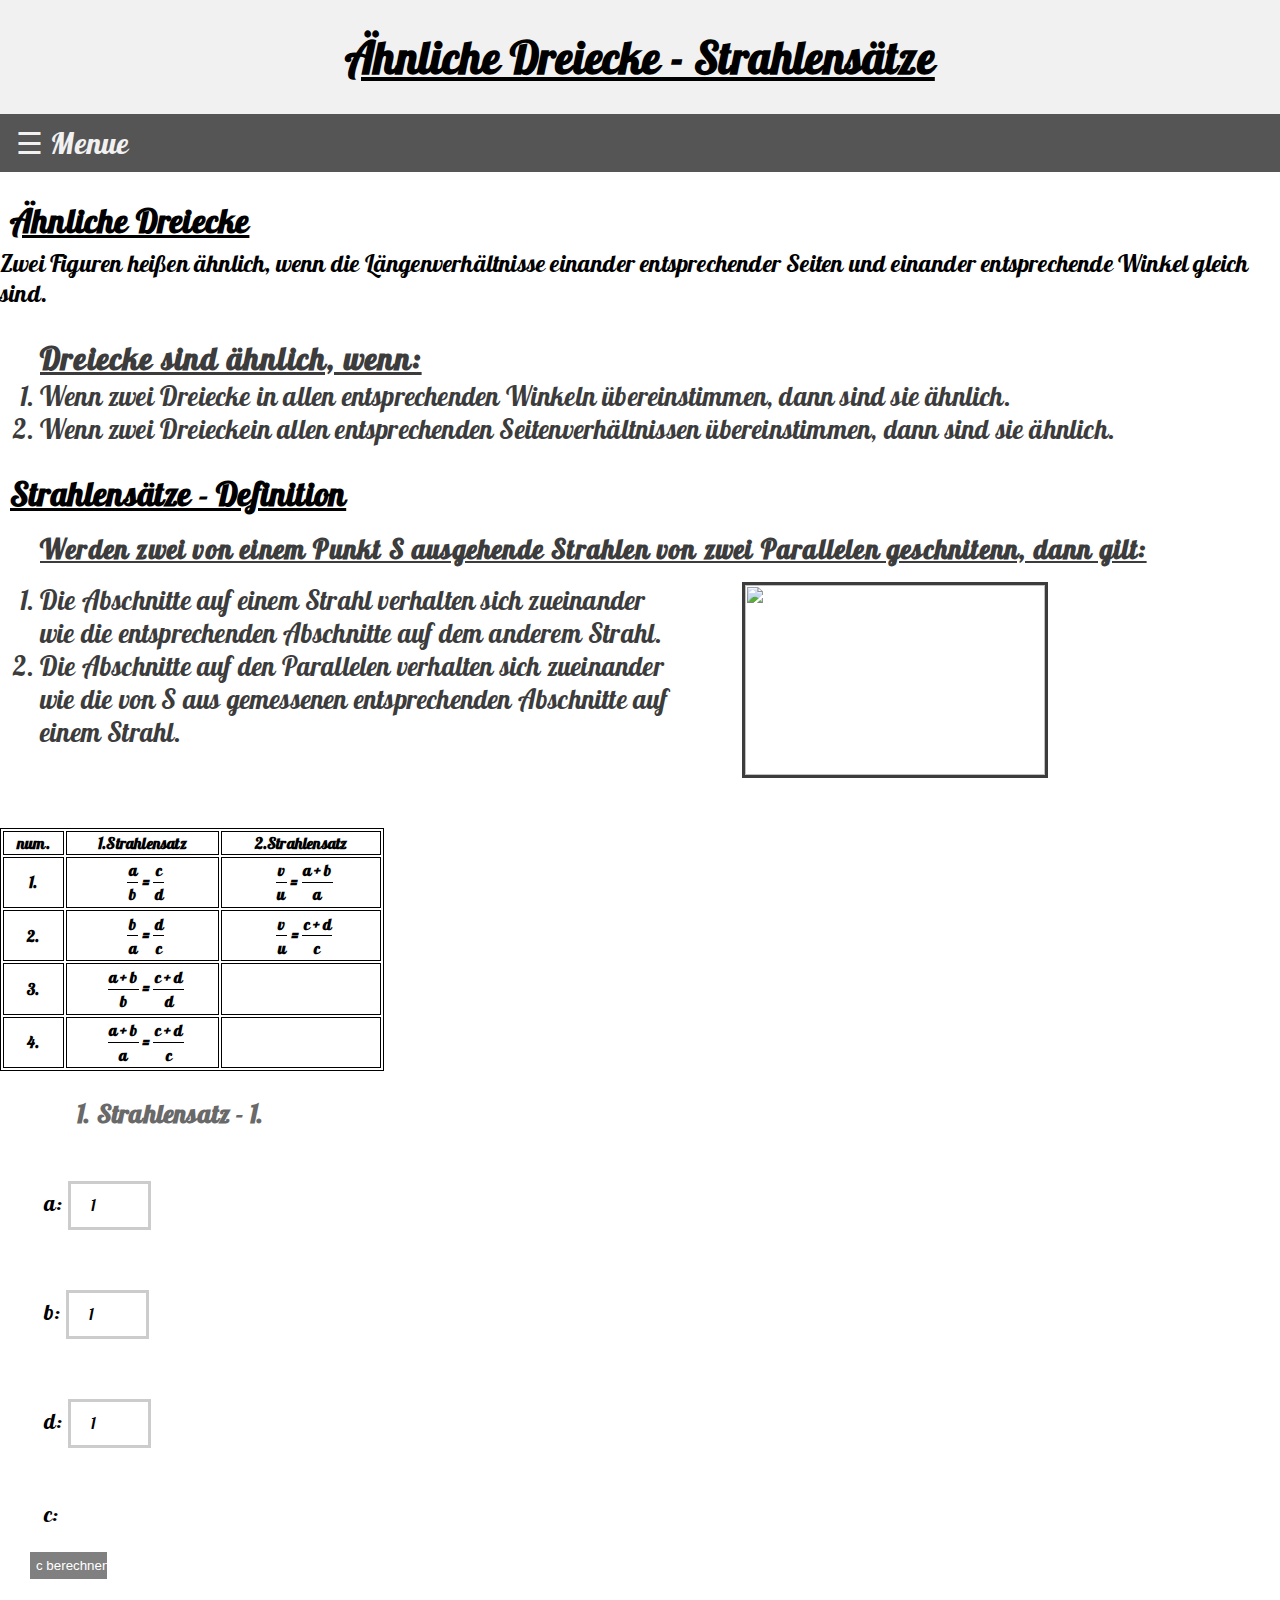
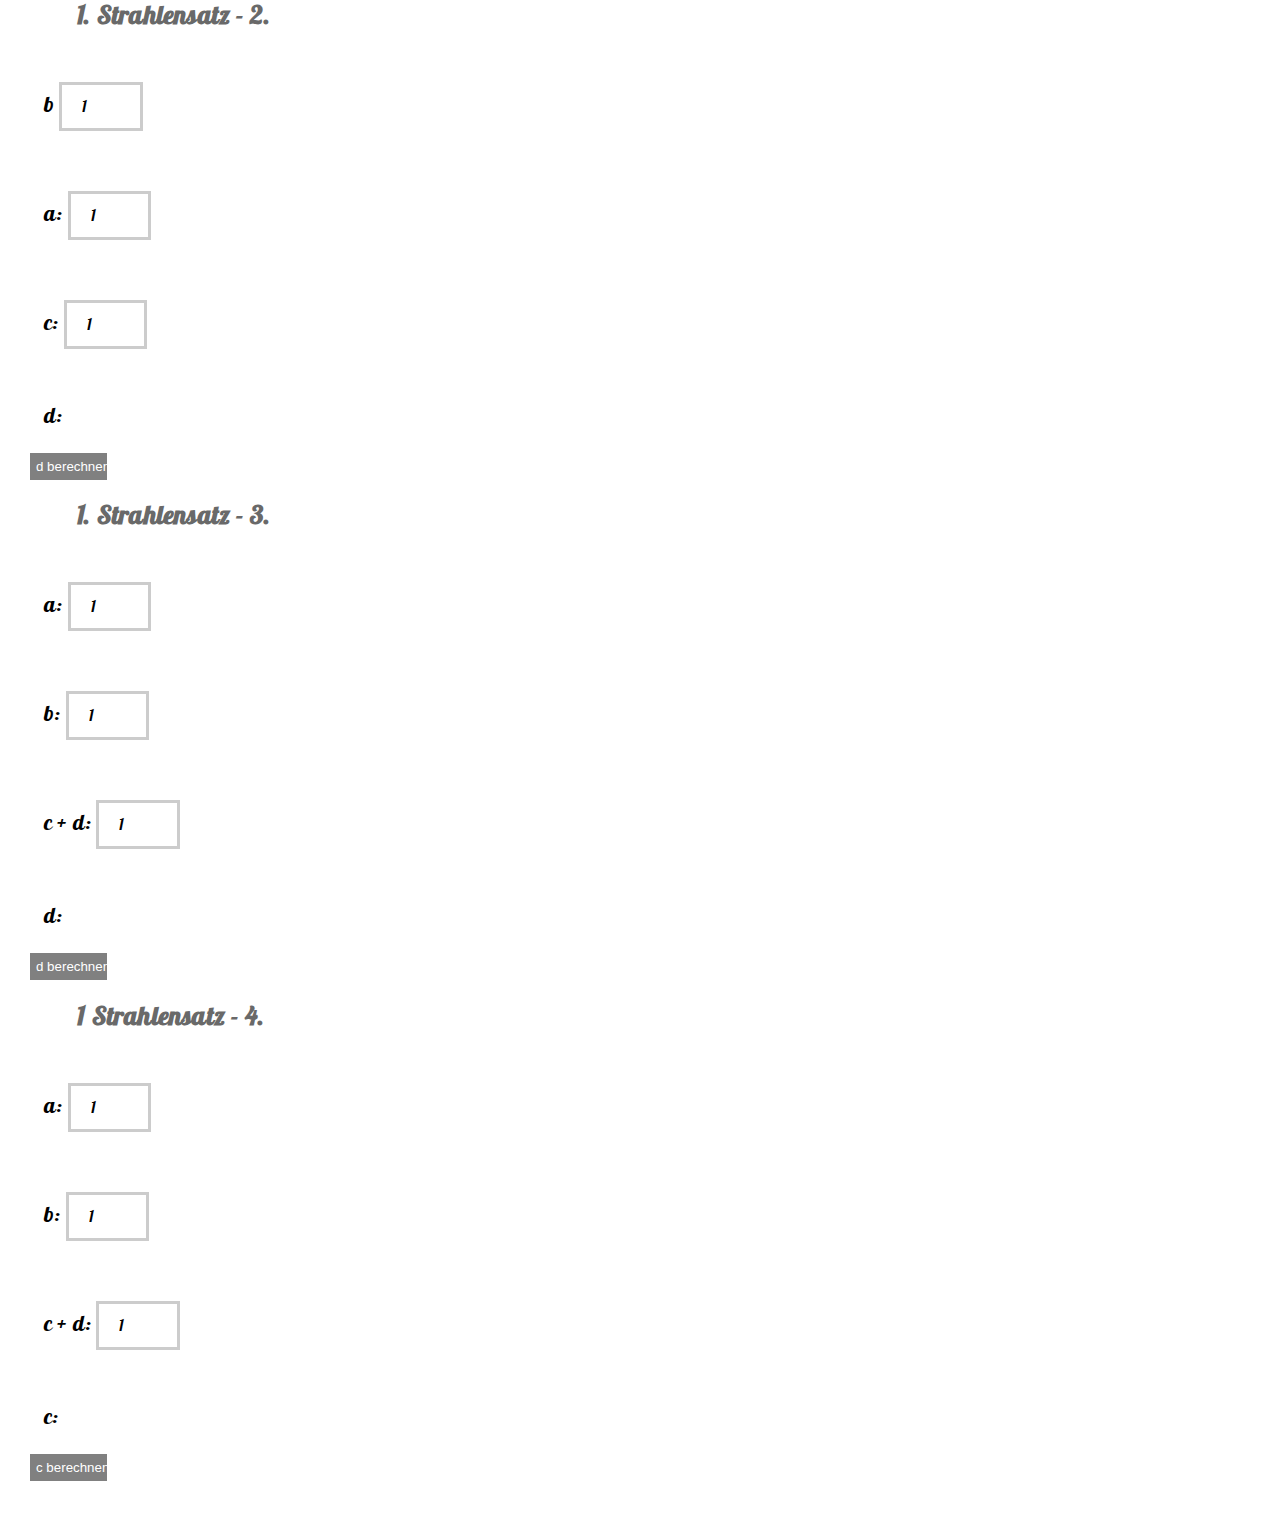
==== anlichefiguren.html @ d677d521 "Update anlichefiguren.html" ====
<html>

<head>
  <meta charset="utf-8">
  <meta name="viewport" content="width=device-width, initial-scale=1.0">

  <link href='https://fonts.googleapis.com/css?family=Lobster' rel='stylesheet'>
  <title>Ähnliche Figuren - Strahlensätze </title>
  <link rel="shortcut icon" href="fileadmin/templates/gfx/favicon.ico" type="image/x-icon" />
  <link rel="stylesheet" type="text/css" href="headings.css">
  <link rel="apple-touch-icon" sizes="57x57" href="https://image.ibb.co/etaiUc/apple_icon_57x57.png">
  <link rel="apple-touch-icon" sizes="60x60" href="https://image.ibb.co/ePDsNx/apple_icon_60x60.png">
  <link rel="apple-touch-icon" sizes="72x72" href="https://image.ibb.co/gWgq9c/android_icon_72x72.png">
  <link rel="apple-touch-icon" sizes="76x76" href="https://image.ibb.co/jRviUc/apple_icon_76x76.png">
  <link rel="apple-touch-icon" sizes="114x114" href="apple-icon-https://image.ibb.co/ndrOUc/apple_icon_114x114.png">
  <link rel="apple-touch-icon" sizes="120x120" href="https://image.ibb.co/mWviUc/apple_icon_120x120.png">
  <link rel="apple-touch-icon" sizes="144x144" href="https://image.ibb.co/bWNV9c/android_icon_144x144.png">
  <link rel="apple-touch-icon" sizes="152x152" href="https://image.ibb.co/jDogFH/apple_icon_152x152.png">
  <link rel="apple-touch-icon" sizes="180x180" href="https://image.ibb.co/cQhaaH/apple_icon_180x180.png">
  <link rel="icon" type="image/png" sizes="192x192"  href="https://image.ibb.co/kmyRhx/android_icon_192x192.png">
  <link rel="icon" type="image/png" sizes="32x32" href="https://image.ibb.co/mRNaaH/favicon_32x32.png">
  <link rel="icon" type="image/png" sizes="96x96" href="https://image.ibb.co/hnygFH/android_icon_96x96.png">
  <link rel="icon" type="image/png" sizes="16x16" href="https://image.ibb.co/nLb1FH/favicon_16x16.png">
  <link rel="manifest" href="/manifest.json">
  <meta name="msapplication-TileColor" content="#ffffff">
  <meta name="msapplication-TileImage" content="/ms-icon-144x144.png">
  <meta name="theme-color" content="#ffffff">
</head>

<body>
    <div class="top-container">
        <h1 class="underline">Ähnliche Dreiecke - Strahlensätze</h1>
    </div>
    <div id="mySidenav" class="sidenav">
        <a href="javascript:void(0)" class="closebtn" onclick="closeNav()">&times;</a>
        <a href="index.html">Hauptseite</a>
        <a href="anlichefiguren.html">Strahlensätze</a>
        <a href="satzdespythagoras.html">Der Satz des Pythagoras</a>
        <a href="wachstumsvorgang.html">Wachstumsvorgänge</a>
    </div>
    <div  class="header" id="myHeader">
        <span style="font-size:30px;cursor:pointer" onclick="openNav()">&#9776; Menue</span>
    </div>
  <h2 id="zweitens" tabindex="-1" class="underline">Ähnliche Dreiecke</h2>
  <p>
    Zwei Figuren heißen ähnlich, wenn die Längenverhältnisse einander entsprechender Seiten und einander entsprechende Winkel gleich sind.</br>
    <ol>
      <h3 class="nomargin">Dreiecke sind ähnlich, wenn:</h3>
      <li> Wenn zwei Dreiecke in allen entsprechenden Winkeln übereinstimmen, dann sind sie ähnlich.</li>
      <li> Wenn zwei Dreieckein allen entsprechenden Seitenverhältnissen übereinstimmen, dann sind sie ähnlich.</li>
    </ol>

    <h2 id="drittens" tabindex="-1" class="underline">Strahlensätze - Definition</h2>
  </p>
  <p>
    <ol>
      <h4 class="nomarginh4">Werden zwei von einem Punkt S ausgehende Strahlen von zwei Parallelen geschnitenn, dann gilt:</h4>
      <li>Die Abschnitte auf einem Strahl verhalten sich zueinander</br> wie die entsprechenden Abschnitte auf dem anderem Strahl.<img class="position" src=https://s3-eu-west-1.amazonaws.com/images.sofatutor.com/content_topics/1129/strahlensatzfigur.jpg /></li>
<li>Die Abschnitte auf den Parallelen verhalten sich zueinander </br>wie die von S aus gemessenen entsprechenden Abschnitte auf </br>einem Strahl.</li>
    </ol>
  </p>
  </br>
  <p>
  <table width = 30%>
    <tr>
      <th>num.</th>
      <th>1.Strahlensatz</th>
      <th>2.Strahlensatz</th>
    </tr>
    <tr>
      <th>1.</th>
      <th>&nbsp 
        <div class="frac">
          <span>a</span>
          <span class="symbol">/</span>
          <span class="bottom">b</span>
        </div>
        =
        <div class="frac">
          <span>c</span>
          <span class="symbol">/</span>
          <span class="bottom">d</span>
        </div>
        </th>
        <th>&nbsp 
          <div class="frac">
            <span>v</span>
            <span class="symbol">/</span>
            <span class="bottom">u</span>
          </div>
          =
          <div class="frac">
            <span>a + b</span>
            <span class="symbol">/</span>
            <span class="bottom">a</span>
          </div>   
        </th>
    </tr>
    <tr>
      <th>2.</th>
      <th>&nbsp
        <div class="frac">
            <span>b</span>
            <span class="symbol">/</span>
            <span class="bottom">a</span>
          </div>
          =
          <div class="frac">
            <span>d</span>
            <span class="symbol">/</span>
            <span class="bottom">c</span>
          </div>
      </th>
      <th>&nbsp 
          <div class="frac">
            <span>v</span>
            <span class="symbol">/</span>
            <span class="bottom">u</span>
          </div>
          =
          <div class="frac">
            <span>c + d</span>
            <span class="symbol">/</span>
            <span class="bottom">c</span>
          </div>   
      </th>
    </tr>
    <tr>
      <th>3.</th>
      <th>&nbsp
        <div class="frac">
            <span>a + b</span>
            <span class="symbol">/</span>
            <span class="bottom">b</span>
          </div>
          =
          <div class="frac">
            <span>c + d</span>
            <span class="symbol">/</span>
            <span class="bottom">d</span>
          </div>
      </th>
      <td>
      </td>
    </tr>
    <tr>
      <th>4.</th>
      <th>&nbsp
        <div class="frac">
            <span>a + b</span>
            <span class="symbol">/</span>
            <span class="bottom">a</span>
          </div>
          =
          <div class="frac">
            <span>c + d</span>
            <span class="symbol">/</span>
            <span class="bottom">c</span>
          </div>
      </th>
      <td>
      </td>
    </tr>
  </table>
</p>

  <h3 id="viertens" tabindex="-1"> </h3>
  <form>
    <h3> 1. Strahlensatz - 1. </h3>
    <label for="a">a:
				<input id="a" type="number" min="0" max="1000" step="1" value="1">
			</label>
    <label for="b">b: 
				<input id="b" type="number" min="0" max="1000" step="1" value="1">
			</label>
    <label for="d">d: 
				<input id="d" type="number" min="0" max="1000" step="1" value="1">
			</label>
    <label>c:
				<output id="c"></output>
			</label>
    <input type="button" value= "c berechnen" id="berechnen">
  </form>
  <h3> 1. Strahlensatz - 2. </h3>
  <form>
    <label for="bb">b
				<input id="bb" type="number" min="0" max="1000" step="1" value="1">
			</label>
    <label for="aa">a: 
				<input id="aa" type="number" min="0" max="1000" step="1" value="1">
			</label>
    <label for="cc">c: 
				<input id="cc" type="number" min="0" max="1000" step="1" value="1">
			</label>
    <label>d:
				<output id="dd"></output>
			</label>
    <input type="button" value= "d berechnen" id="berechnenn">
  </form>
  <h3> 1. Strahlensatz - 3.</h3>
  <form>
    <label for="aaa">a: 
				<input id="aaa" type="number" min="0" max="1000" step="1" value="1">
			</label>
    <label for="bbb">b: 
				<input id="bbb" type="number" min="0" max="1000" step="1" value="1">
			</label>
    <label for="ddd">c + d: 
				<input id="ddd" type="number" min="0" max="1000" step="1" value="1">
			</label>
    <label>d:
				<output id="ccc"></output>
			</label>
    <input type="button" value= "d berechnen" id="berechnennn">
  </form>
  <h3> 1 Strahlensatz - 4.</h3>
  <form>
    <label for="aaaa">a: 
				<input id="aaaa" type="number" min="0" max="1000" step="1" value="1">
			</label>
    <label for="bbbb">b: 
				<input id="bbbb" type="number" min="0" max="1000" step="1" value="1">
			</label>
    <label for="dddd">c + d: 
				<input id="dddd" type="number" min="0" max="1000" step="1" value="1">
			</label>
    <label>c:
				<output id="cccc"></output>
			</label>
    <input type="button" value= "c berechnen" id="berechnennnn" class="marginbottomm">
  </form>

  <script type='text/javascript' src="af.js"></script>
</body>

</html>
---- headings.css ----
h1 {
  text-align: center;
}
h2 {
  padding-left: 10px;
  margin-bottom: -0.5em;
}
h3 {
  padding-left: 3em;
  color: DimGray;
}
h4 {
  padding-left: 6em;
  color: Gray;
}
body {
  background: url("http://kb4images.com/images/polygon-wallpaper/36628320-polygon-wallpaper.jpg");
  -webkit-background-size: cover;
  -moz-background-size: cover;
  -o-background-size: cover;
  background-size: cover;
  margin-left: 0.8em;
  font-family: "Lobster";
  font-size: 22px;
  letter-spacing: 0.2px;
  margin: 0;
}

a:link {
  text-decoration: none;
}

a:visited {
  text-decoration: none;
}

a:hover {
  text-decoration: underline;
  color: Gray;
}

a:active {
  text-decoration: underline;
}
.crop {
  width: 130px;
  height: 30px;
  overflow: hidden;
}

.crop img {
  width: 120px;
  height: 55px;
  margin: 0px 0 0 -7px;
}

.croppp img {
  width: 150px;
  height: 80px;
  margin: 0px 0 0 0px;
}
.cropppp img {
  width: 200px;
  height: 80px;
  margin: 0px 0 0 0px;
}
.croppppp img {
  width: 300px;
  height: 80px;
  margin: 0px 0 0 0px;
}
.cropppppp img {
  width: 180px;
  height: 80px;
  margin: 0px 0 0 0px;
}
.cropp {
  width: 130px;
  height: 30px;
  overflow: hidden;
}

.cropp img {
  width: 130px;
  height: 60px;
  margin: -30px 0 0 -7px;
}
label,
button {
  display: block;
  margin: 2em;
}

input {
  width: 3.5em;
}
table,
td,
th {
  border: 1px solid black;
}
.centered {
  position: absolute;
  top: 50%;
  left: 5%;
  transform: translate(-50%, -50%);
}
.container {
  position: relative;
  text-align: center;
  color: black;
}
p {
  font-size: 1.1em;
}
ol {
  color: rgb(60, 60, 60);
  font-size: 1.2em;
}
.nomargin {
  margin-left: -3em;
  margin-bottom: 0.05em;
  letter-spacing: 1.2px;
  color: rgb(60, 60, 60);
  text-decoration: underline rgb(60, 60, 60);
}
.nomarginh4 {
  margin-left: -6em;
  margin-bottom: 0.7em;
  letter-spacing: 1.2px;
  color: rgb(60, 60, 60);
  text-decoration: underline rgb(60, 60, 60);
}
.underline {
  text-decoration: underline;
}
label {
  margin-left: 2em;
}
.position {
  position: absolute;
  margin-left: 80px;
  margin-top: -35px;
  width: 300px;
  height: 190px;
  border: 3px solid;
}
.frac { display: inline-block;
    position: relative;
    vertical-align: middle;
    letter-spacing: 0.001em;
    text-align: center;
}
.frac > span {
    display: block;
    padding: 0.1em;
}
.frac span.bottom {
    border-top: thin solid black;
}
.frac span.symbol {
    display: none;
} 
center{
  position: centered;
}
input[type=button], input[type=submit], input[type=reset] {
	background-color: Gray;
    border: none;
    color: white;
    text-decoration: none;
    cursor: pointer;
    width: 6%;
    height: 3%;
    margin: -20px 30px;
}
.marginbottomm{
    margin-bottom: 10px!important;
}
input[type=number] {
    width: 7%;
    padding: 12px 20px;
    margin: 8px 0;
    box-sizing: border-box;
    border: 3px solid #ccc;
    -webkit-transition: 0.5s;
    transition: 0.5s;
    outline: none;
    font-family: lobster;
    font-size: 15px;
}

input[type=number]:focus {
    border: 3px solid #555;
}

.top-container {
  background-color: #f1f1f1;
  padding: 0.1px;
  text-align: center;
  height: auto;
}

.header {
  padding: 10px 16px;
  background: #555;
  color: #f1f1f1;
}

.content {
  padding: 16px;
}

.sticky {
  position: fixed;
  top: 0;
  width: 100%;
}

.sticky + .content {
  padding-top: 102px;
}
.sidenav {
    height: 100%;
    width: 0;
    position: fixed;
    z-index: 2;
    top: 0;
    left: 0;
    background-color: #111;
    overflow-x: hidden;
    transition: 0.5s;
    padding-top: 60px;
    position: fixed;
    top: 0;
}

.sidenav a {
    padding: 8px 8px 8px 32px;
    text-decoration: none;
    font-size: 25px;
    color: #818181;
    display: block;
    transition: 0.3s;
    z-index: 2;
}

.sidenav a:hover {
    color: #f1f1f1;
}

.sidenav .closebtn {
    position: absolute;
    top: 0;
    right: 25px;
    font-size: 36px;
    margin-left: 50px;

}
@media screen and (max-width:1080px) {
  input[type=number] {
    width: 20%;
    padding: 12px 20px;
    margin: 8px 0;
    box-sizing: border-box;
    border: 3px solid #ccc;
    -webkit-transition: 0.5s;
    transition: 0.5s;
    outline: none;
    font-family: lobster;
    font-size: 15px;
    }
    input[type=number]:focus {
    border: 3px solid #555;
    }
    input[type=button], input[type=submit], input[type=reset] {
	background-color: Gray;
    border: none;
    color: white;
    text-decoration: none;
    cursor: pointer;
    width: 18%;
    height: 6%;
    margin: 20px 30px;
}
    .marginbottomm{
        margin-bottom: 10px!important;
    }
    body {
      background: url("http://kb4images.com/images/polygon-wallpaper/36628320-polygon-wallpaper.jpg");
      -webkit-background-size: cover;
      -moz-background-size: cover;
      -o-background-size: cover;
      background-size: cover;
      margin-left: 0.8em;
      font-family: "Lobster";
      font-size: 16px;
      letter-spacing: 0.2px;
    }
    table{
        margin-right: 10px;
    }
    .position {
      position: absolute;
      margin-top: 70px;
      margin-left: -60px;
      width: 250px;
      height: 140px;
      border: 3px solid;
    }
}
@media screen and (max-width:720px) {
  input[type=number] {
    width: 30%;
    padding: 12px 20px;
    margin: 8px 0;
    box-sizing: border-box;
    border: 3px solid #ccc;
    -webkit-transition: 0.5s;
    transition: 0.5s;
    outline: none;
    font-family: lobster;
    font-size: 15px;
    }
    input[type=number]:focus {
    border: 3px solid #555;
    }
    input[type=button], input[type=submit], input[type=reset] {
	background-color: Gray;
    border: none;
    color: white;
    text-decoration: none;
    cursor: pointer;
    width: 24%;
    height: 6%;
    margin: 20px 30px;
}
    .marginbottomm{
        margin-bottom: 10px!important;
    }
    body {
      background: url("http://kb4images.com/images/polygon-wallpaper/36628320-polygon-wallpaper.jpg");
      -webkit-background-size: cover;
      -moz-background-size: cover;
      -o-background-size: cover;
      background-size: cover;
      margin-left: 0.8em;
      font-family: "Lobster";
      font-size: 16px;
      letter-spacing: 0.2px;
    }
    table{
        margin-right: 10px;
    }
    .position {
      position: absolute;
      margin-top: 80px;
      margin-right: 150px;
      width: 230px;
      height: 130px;
      border: 3px solid;
    }
}
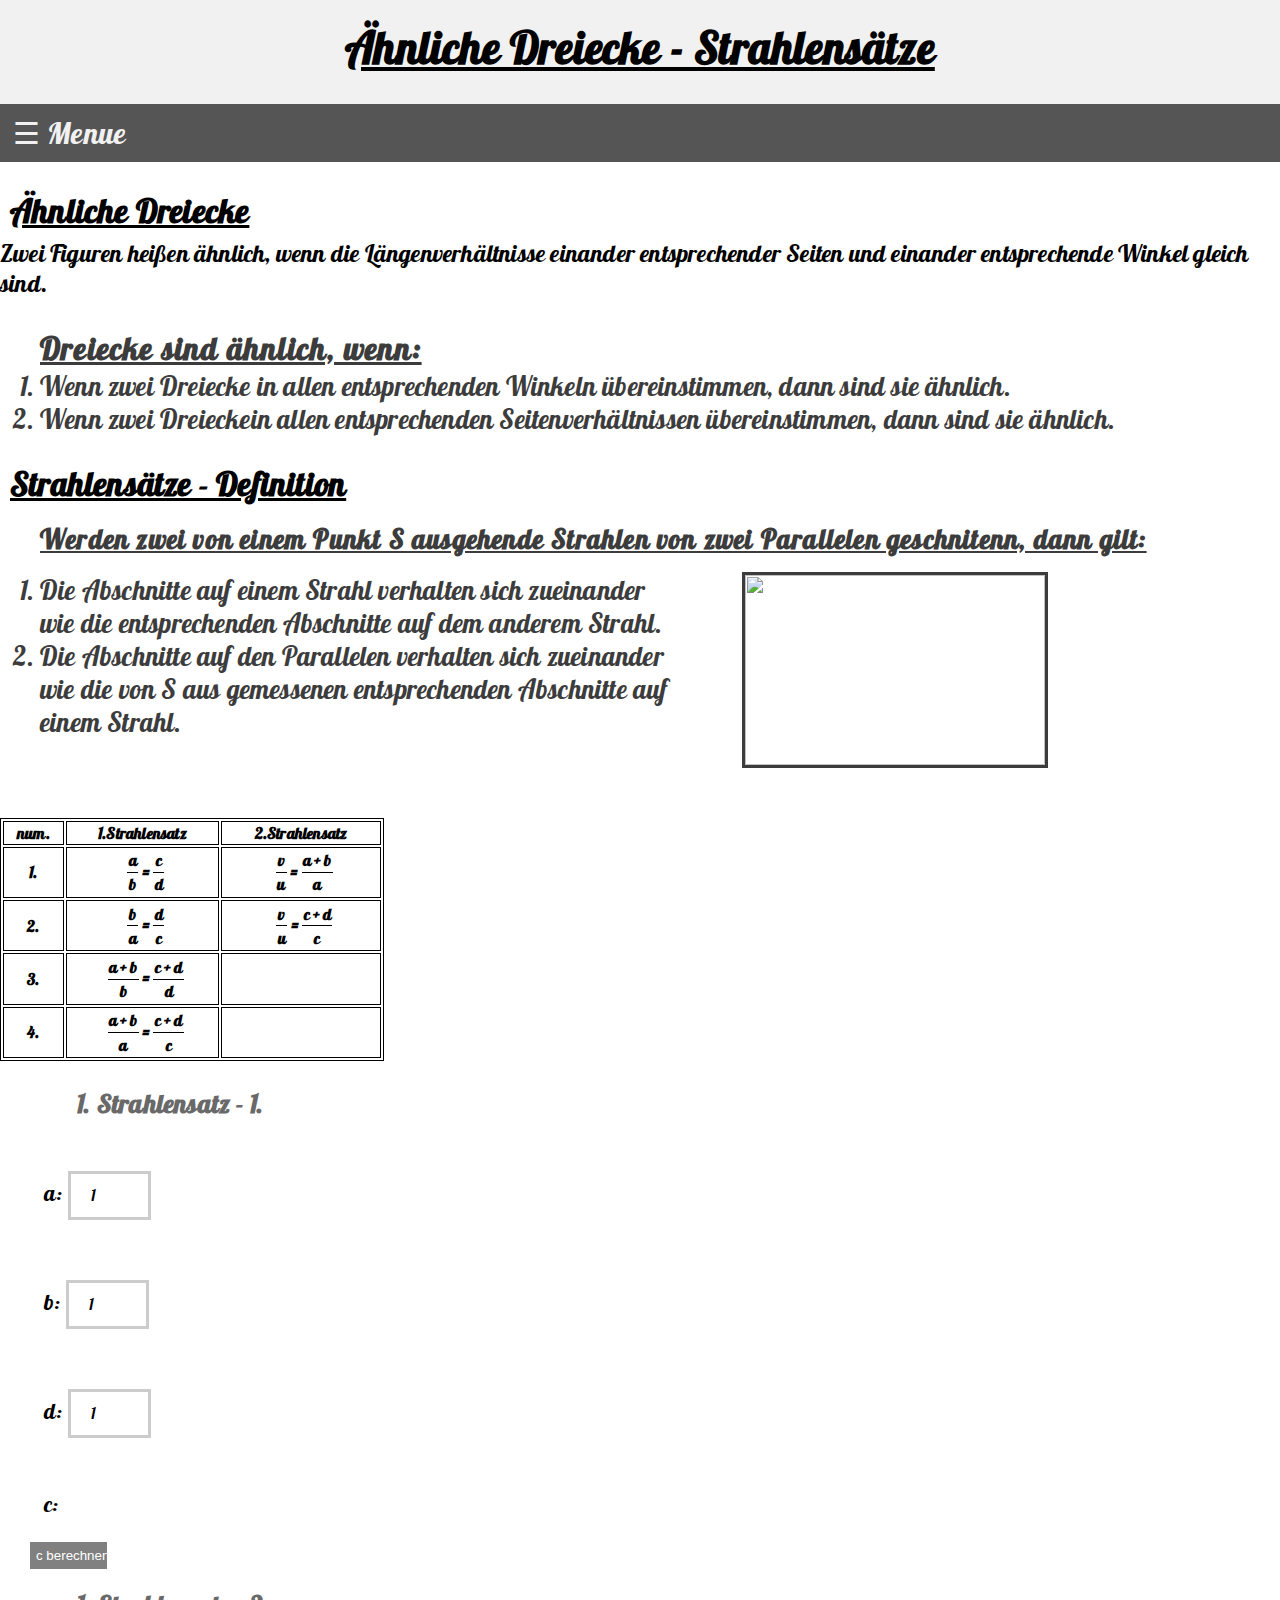
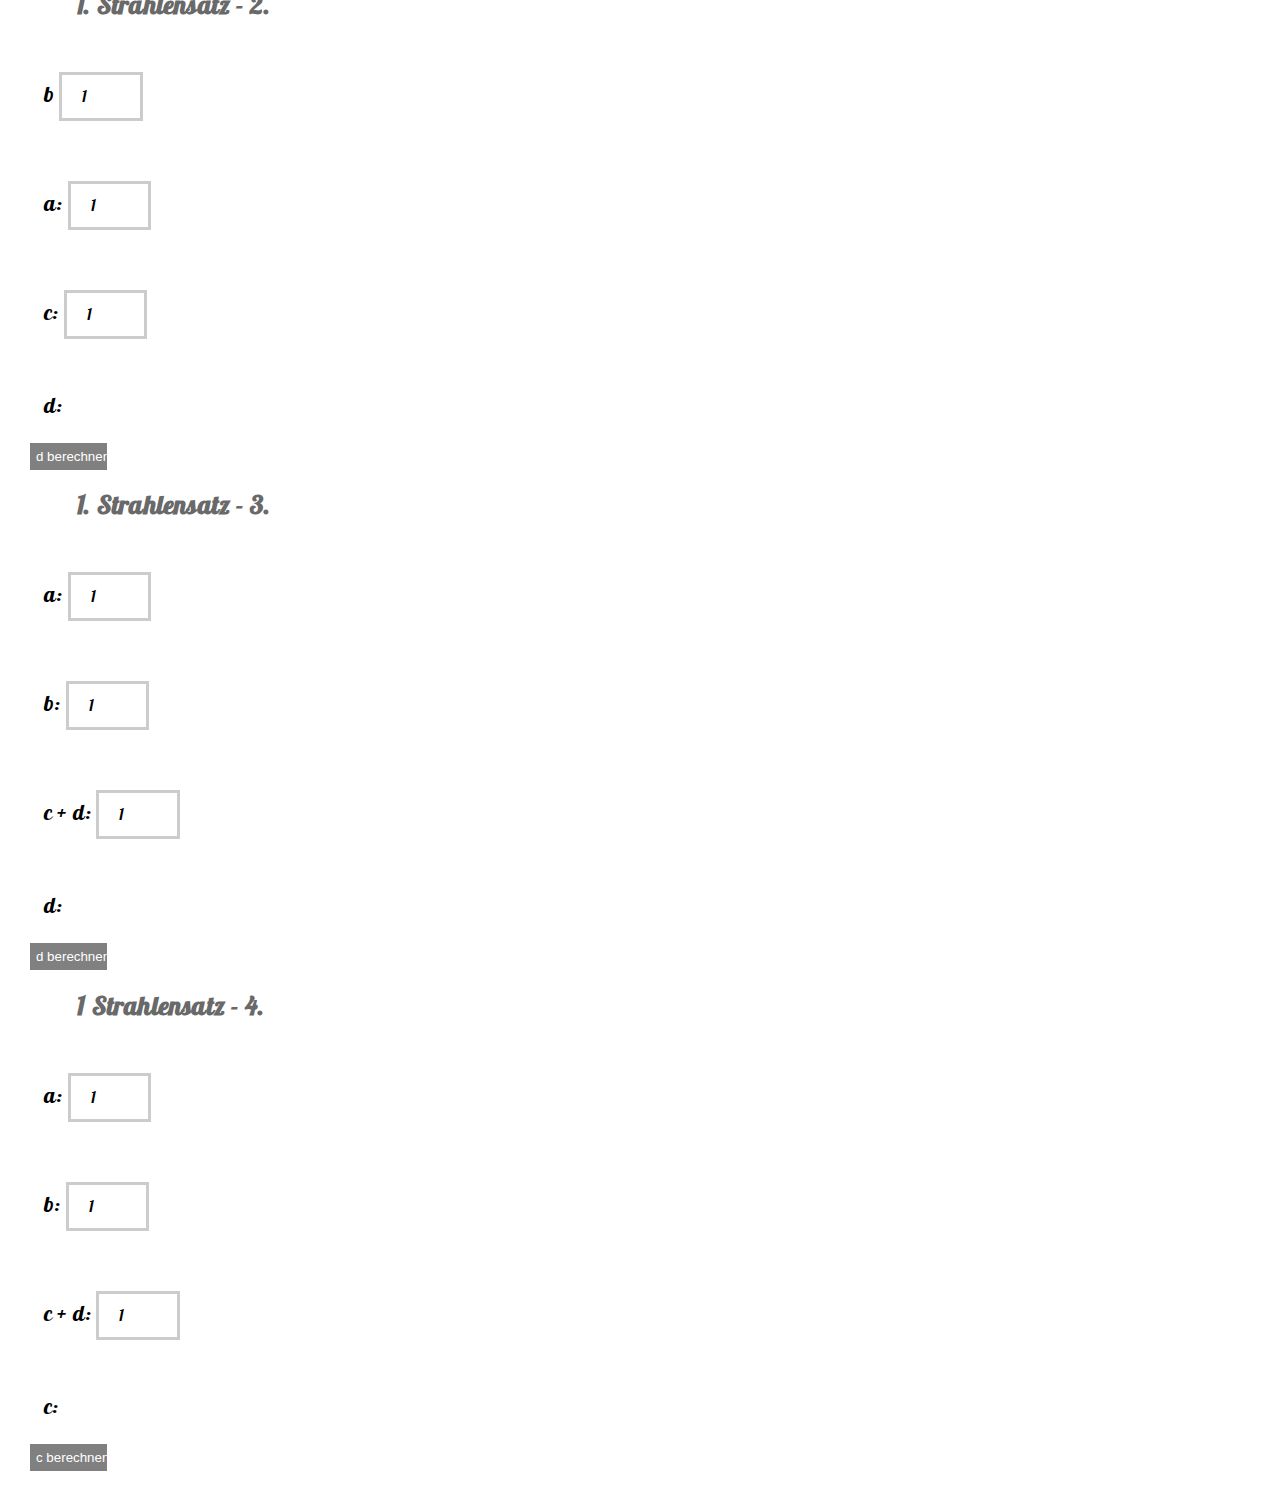
==== commit 669c2908: "Update anlichefiguren.html" ====
--- a/anlichefiguren.html
+++ b/anlichefiguren.html
@@ -39,7 +39,7 @@
         <a href="wachstumsvorgang.html">Wachstumsvorgänge</a>
     </div>
     <div  class="header" id="myHeader">
-        <span style="font-size:30px;cursor:pointer" onclick="openNav()">&#9776; Menue</span>
+        <span style="font-size:30px;cursor:pointer" onclick="openNav()">&nbsp &#9776; Menue</span>
     </div>
   <h2 id="zweitens" tabindex="-1" class="underline">Ähnliche Dreiecke</h2>
   <p>
--- a/headings.css
+++ b/headings.css
@@ -150,6 +150,7 @@
     vertical-align: middle;
     letter-spacing: 0.001em;
     text-align: center;
+    z-index:-1;
 }
 .frac > span {
     display: block;
@@ -199,12 +200,17 @@
   padding: 0.1px;
   text-align: center;
   height: auto;
+  margin-left: -0.8em;
+  margin-top: -10px;
+  margin-right: -0.8em;  
 }
 
 .header {
   padding: 10px 16px;
   background: #555;
   color: #f1f1f1;
+  margin-left: -0.8em;
+  margin-right: -0.8em;    
 }
 
 .content {
@@ -302,10 +308,10 @@
     }
     .position {
       position: absolute;
-      margin-top: 70px;
-      margin-left: -60px;
-      width: 250px;
-      height: 140px;
+      margin-top: 100px;
+      margin-left: -10px;
+      width: 150px;
+      height: 80px;
       border: 3px solid;
     }
 }
@@ -360,4 +366,4 @@
       height: 130px;
       border: 3px solid;
     }
-}+}
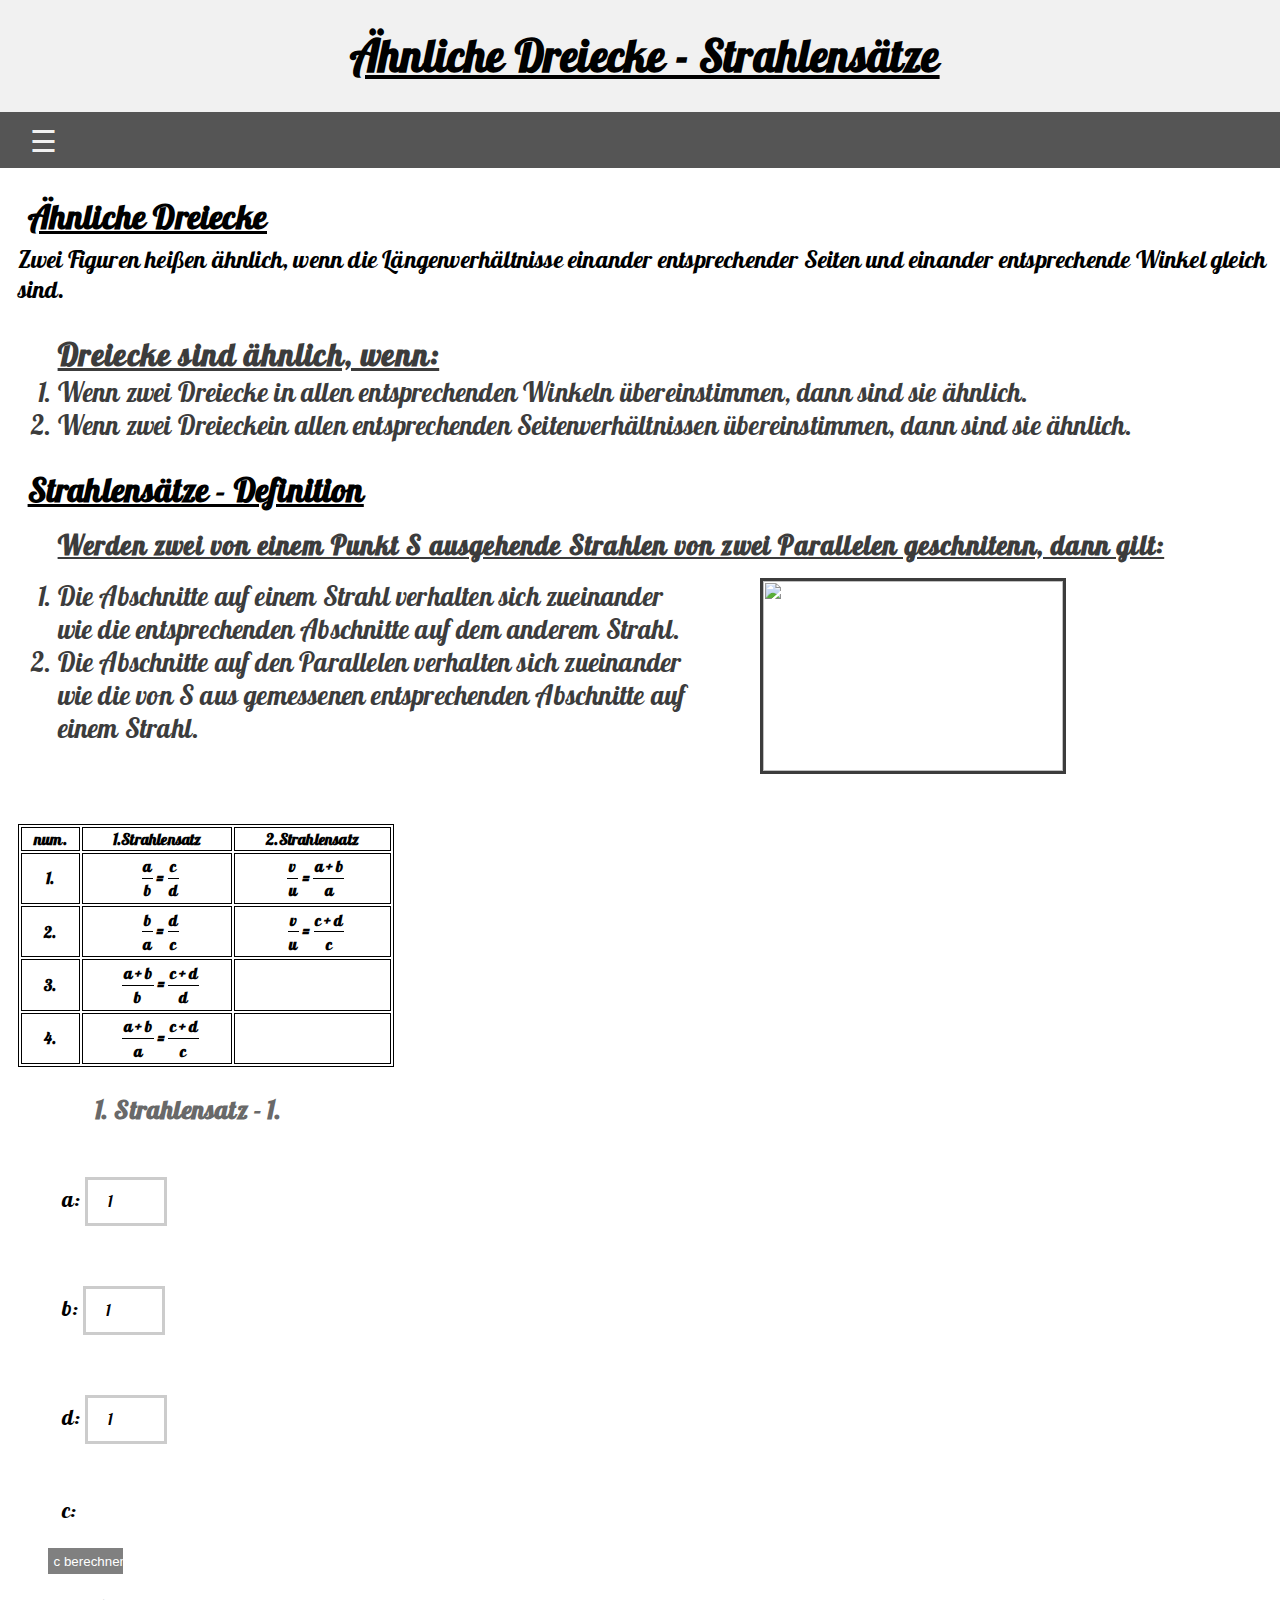
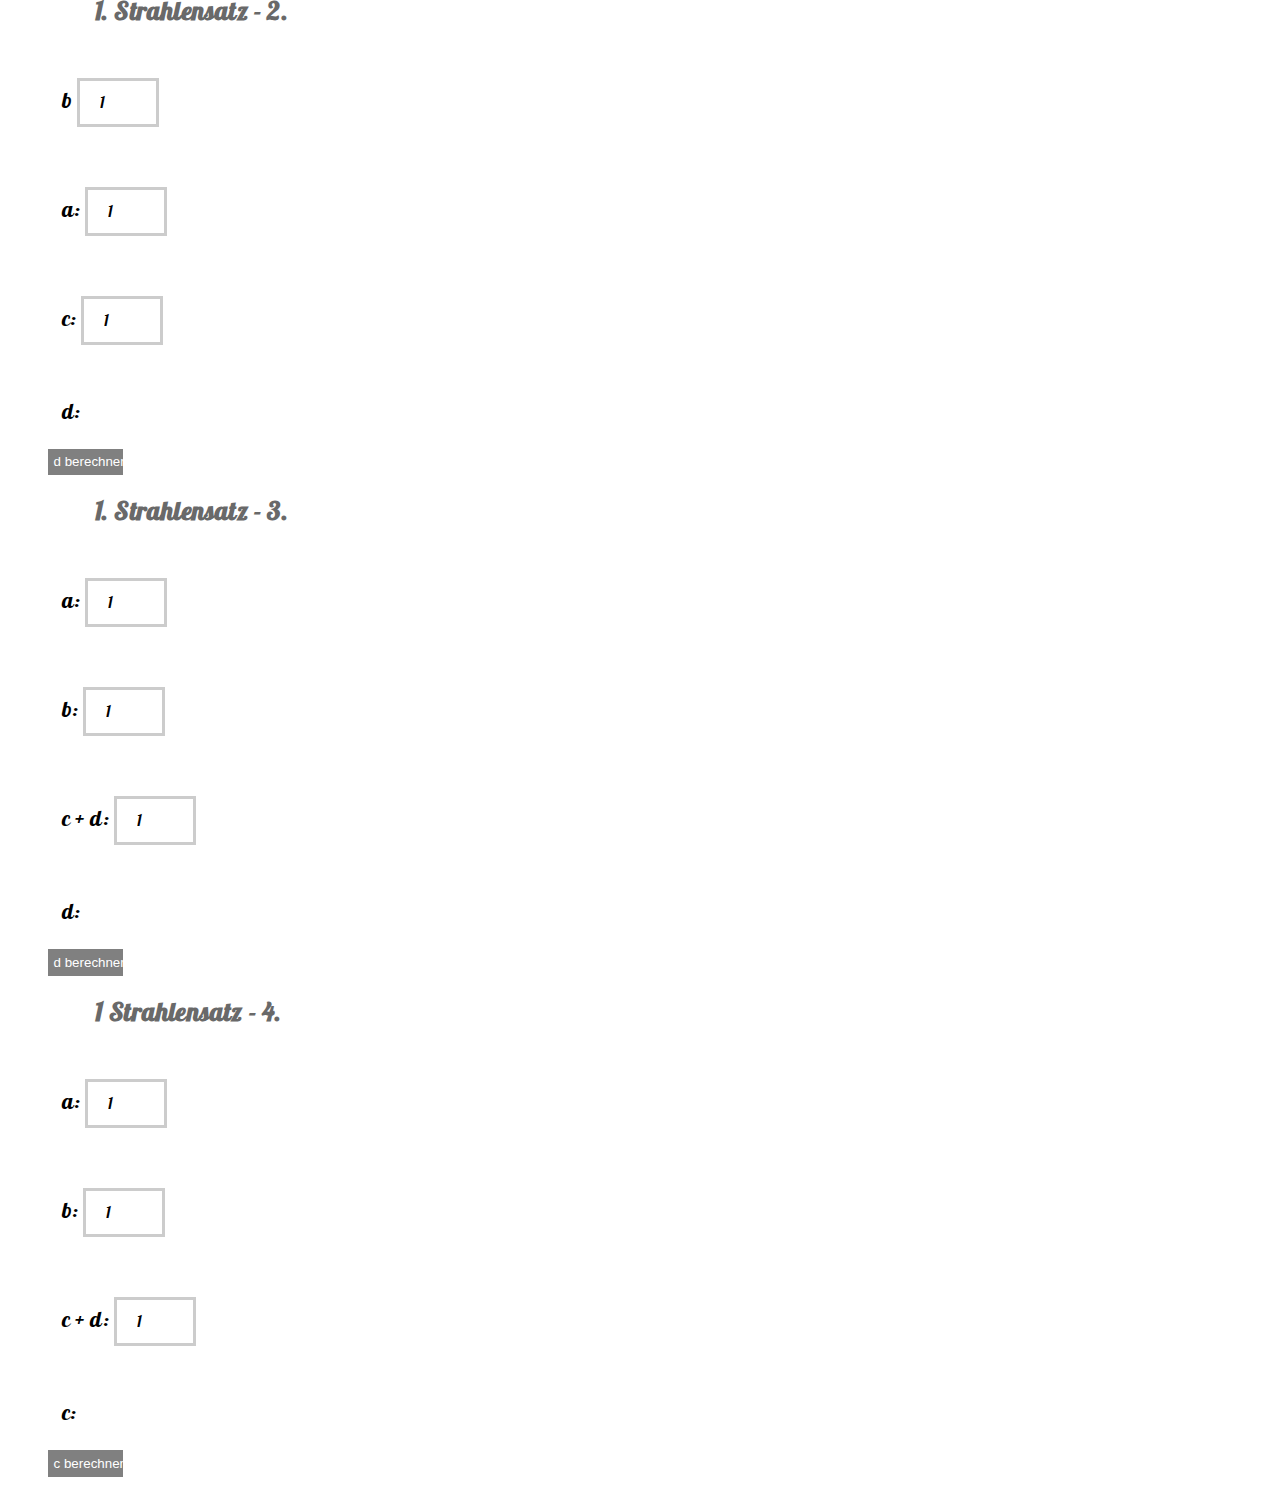
==== commit 5c0f02f8: "Update anlichefiguren.html" ====
--- a/anlichefiguren.html
+++ b/anlichefiguren.html
@@ -39,7 +39,7 @@
         <a href="wachstumsvorgang.html">Wachstumsvorgänge</a>
     </div>
     <div  class="header" id="myHeader">
-        <span style="font-size:30px;cursor:pointer" onclick="openNav()">&nbsp &#9776; Menue</span>
+        <span style="font-size:30px;cursor:pointer" onclick="openNav()">&nbsp &#9776; <div class="titl opacityt" id="myTitl">Wachstumsprozess</div></span>
     </div>
   <h2 id="zweitens" tabindex="-1" class="underline">Ähnliche Dreiecke</h2>
   <p>
--- a/headings.css
+++ b/headings.css
@@ -23,7 +23,6 @@
   font-family: "Lobster";
   font-size: 22px;
   letter-spacing: 0.2px;
-  margin: 0;
 }
 
 a:link {
@@ -47,7 +46,9 @@
   height: 30px;
   overflow: hidden;
 }
-
+img {
+    z-index: -1;
+}
 .crop img {
   width: 120px;
   height: 55px;
@@ -210,7 +211,7 @@
   background: #555;
   color: #f1f1f1;
   margin-left: -0.8em;
-  margin-right: -0.8em;    
+  margin-right: -0.8em;  
 }
 
 .content {
@@ -242,7 +243,7 @@
 }
 
 .sidenav a {
-    padding: 8px 8px 8px 32px;
+    padding: 8px 8px 8px 24px;
     text-decoration: none;
     font-size: 25px;
     color: #818181;
@@ -259,9 +260,17 @@
     position: absolute;
     top: 0;
     right: 25px;
-    font-size: 36px;
-    margin-left: 50px;
-
+     font-size: 36px;
+     margin-left: 50px;
+
+}
+.titl{
+    text-align: center;
+    margin-top: -40px;
+    text-decoration: underline;
+}
+.opacityt{
+    color: rgba(255,255,255,0);
 }
 @media screen and (max-width:1080px) {
   input[type=number] {
@@ -314,6 +323,7 @@
       height: 80px;
       border: 3px solid;
     }
+	
 }
 @media screen and (max-width:720px) {
   input[type=number] {
@@ -360,10 +370,10 @@
     }
     .position {
       position: absolute;
-      margin-top: 80px;
-      margin-right: 150px;
-      width: 230px;
-      height: 130px;
+      margin-top: 100px;
+      margin-left: -10px;
+      width: 150px;
+      height: 80px;
       border: 3px solid;
     }
 }
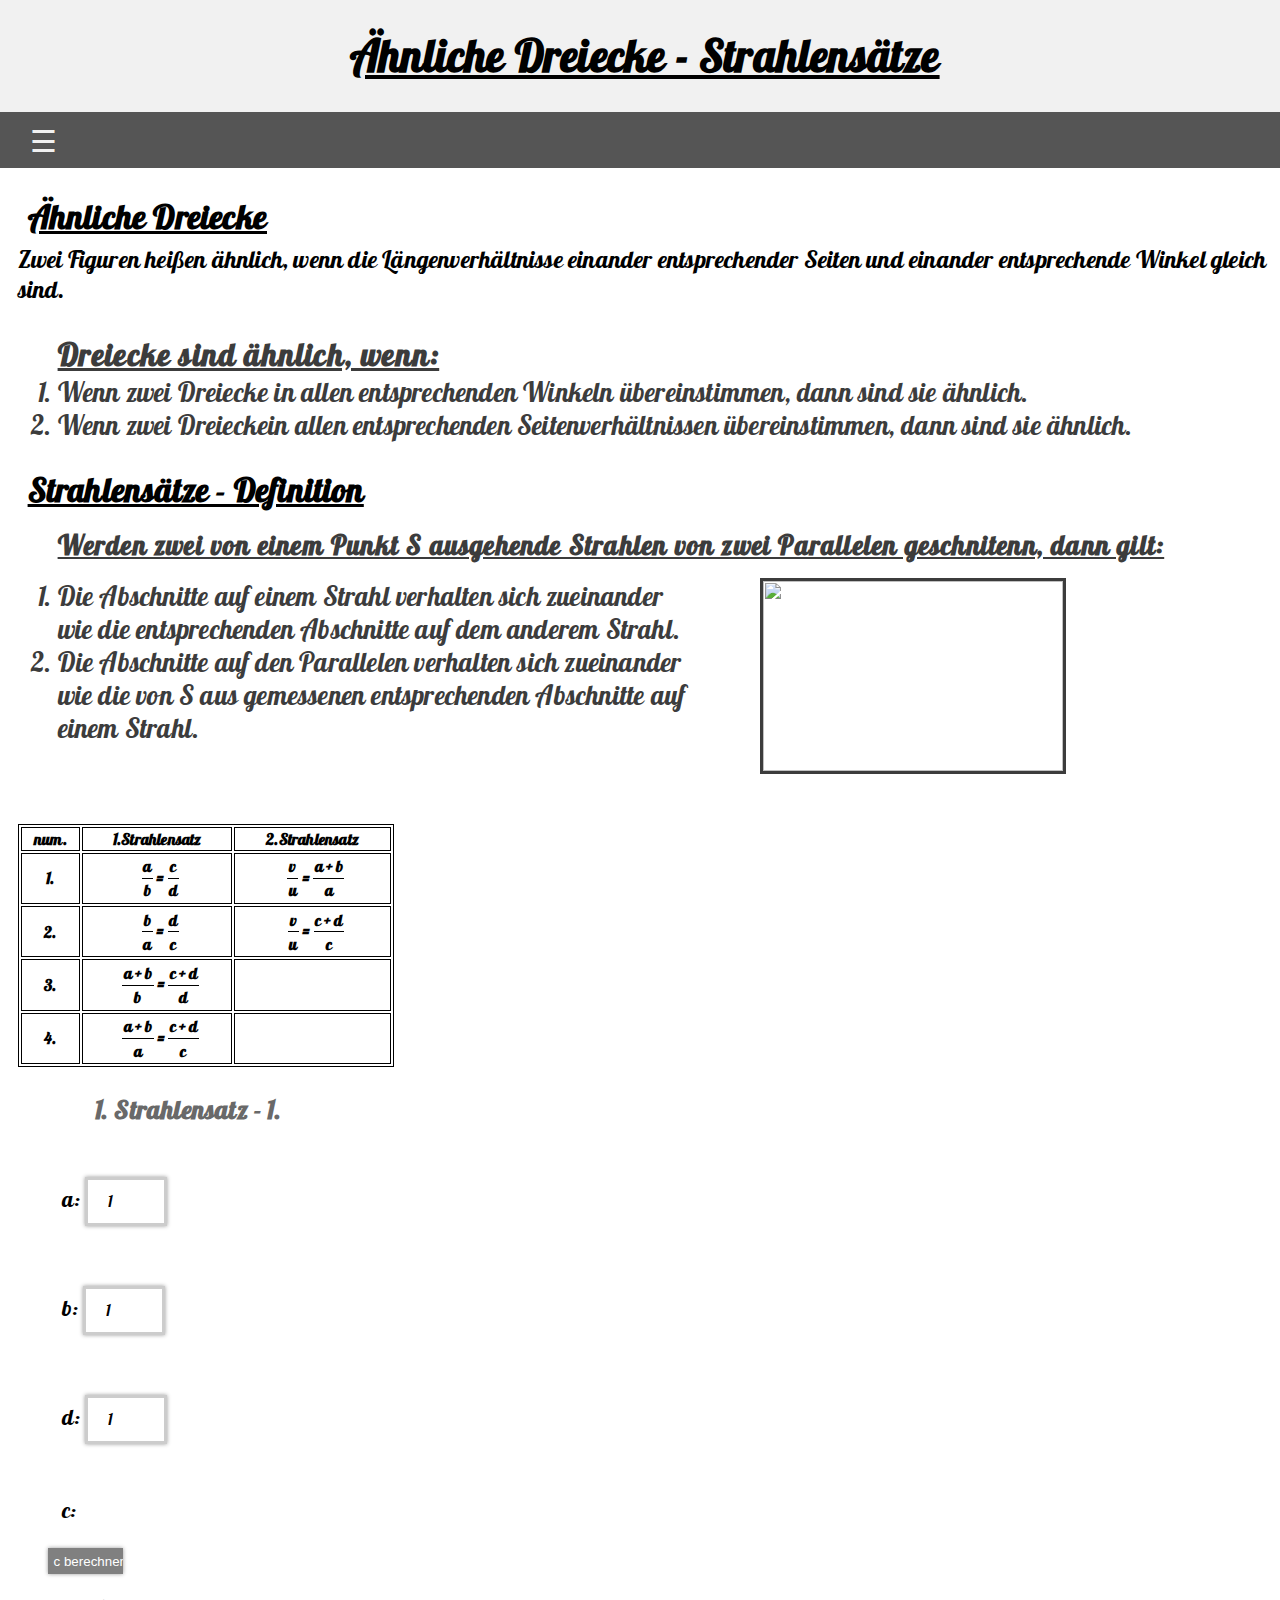
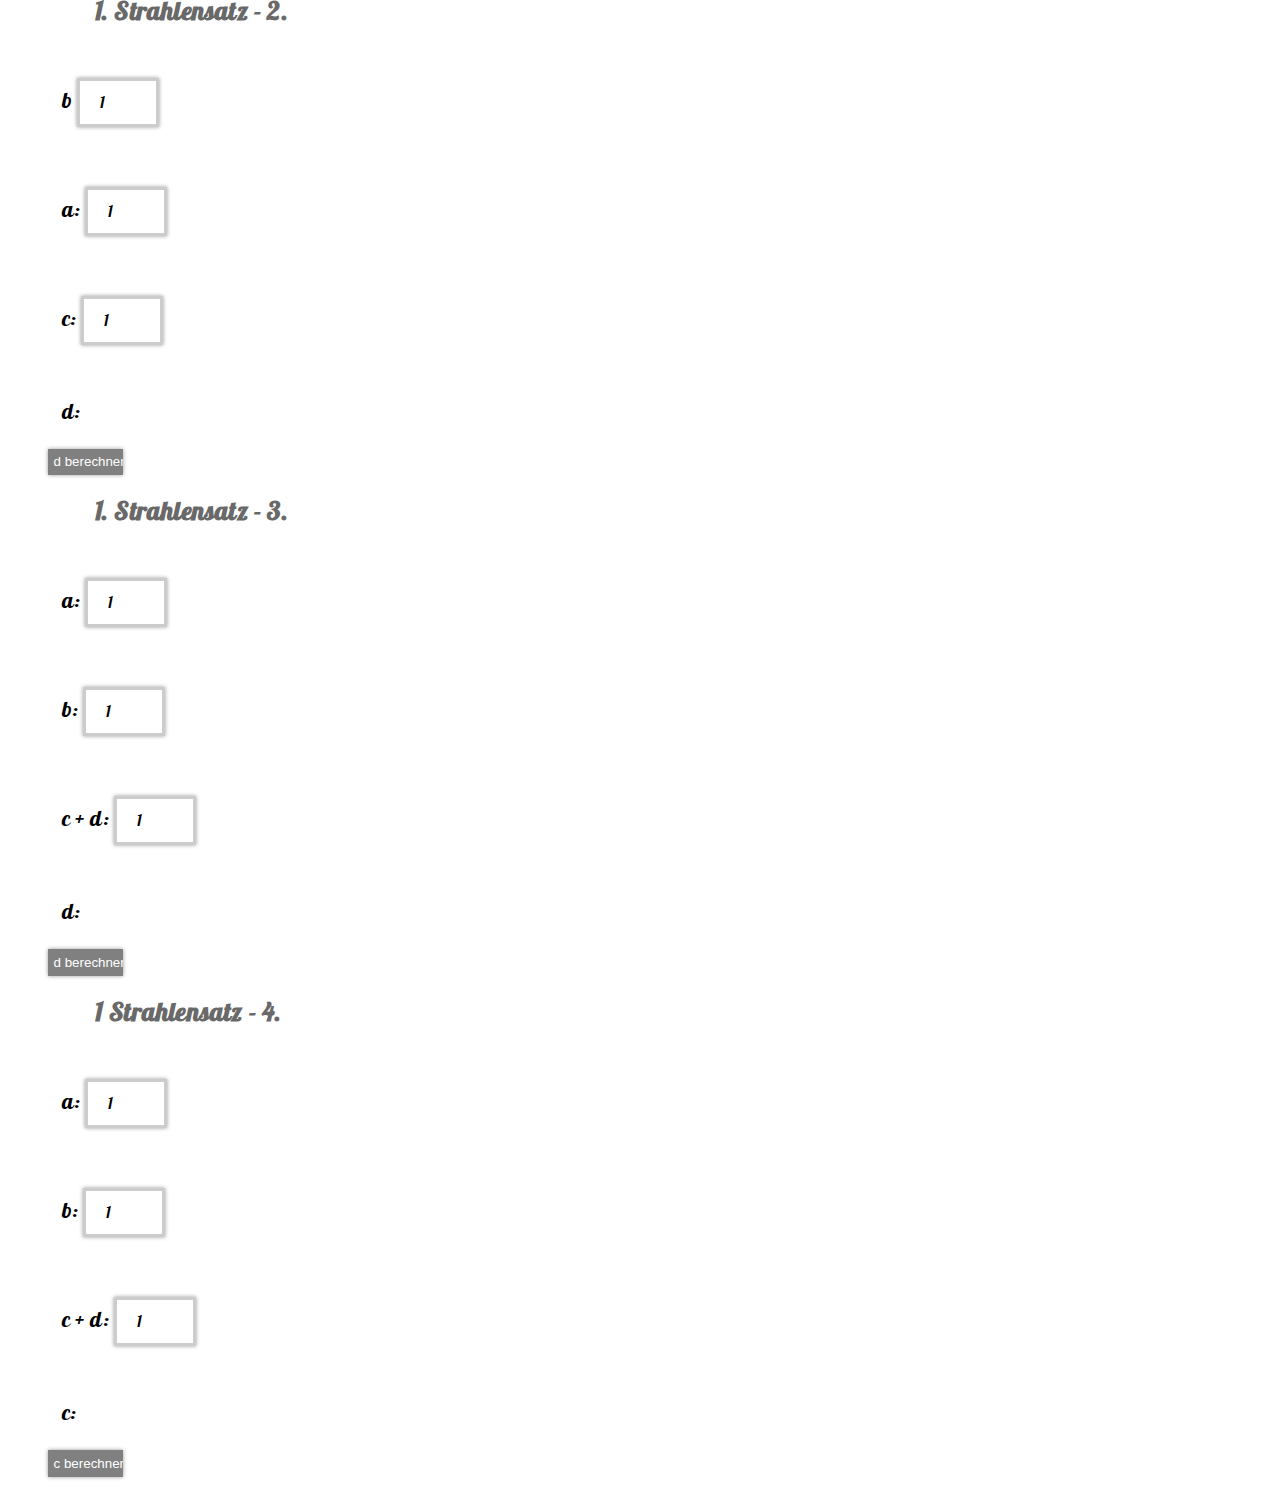
==== commit dce012aa: "Update anlichefiguren.html" ====
--- a/anlichefiguren.html
+++ b/anlichefiguren.html
@@ -39,7 +39,7 @@
         <a href="wachstumsvorgang.html">Wachstumsvorgänge</a>
     </div>
     <div  class="header" id="myHeader">
-        <span style="font-size:30px;cursor:pointer" onclick="openNav()">&nbsp &#9776; <div class="titl opacityt" id="myTitl">Wachstumsprozess</div></span>
+        <span style="font-size:30px;cursor:pointer" onclick="openNav()">&nbsp &#9776; <div class="titl opacityt" id="myTitl">Ähnliche Dreiecke - Strahlensätze</div></span>
     </div>
   <h2 id="zweitens" tabindex="-1" class="underline">Ähnliche Dreiecke</h2>
   <p>
@@ -179,7 +179,7 @@
     <label>c:
 				<output id="c"></output>
 			</label>
-    <input type="button" value= "c berechnen" id="berechnen">
+    <input type="button" value= "c berechnen" id="berechnen" class="ripple">
   </form>
   <h3> 1. Strahlensatz - 2. </h3>
   <form>
@@ -195,7 +195,7 @@
     <label>d:
 				<output id="dd"></output>
 			</label>
-    <input type="button" value= "d berechnen" id="berechnenn">
+    <input type="button" value= "d berechnen" id="berechnenn" class="ripple">
   </form>
   <h3> 1. Strahlensatz - 3.</h3>
   <form>
@@ -211,7 +211,7 @@
     <label>d:
 				<output id="ccc"></output>
 			</label>
-    <input type="button" value= "d berechnen" id="berechnennn">
+    <input type="button" value= "d berechnen" id="berechnennn" class="ripple">
   </form>
   <h3> 1 Strahlensatz - 4.</h3>
   <form>
@@ -227,7 +227,7 @@
     <label>c:
 				<output id="cccc"></output>
 			</label>
-    <input type="button" value= "c berechnen" id="berechnennnn" class="marginbottomm">
+    <input type="button" value= "c berechnen" id="berechnennnn" class="marginbottomm ripple">
   </form>
 
   <script type='text/javascript' src="af.js"></script>
--- a/headings.css
+++ b/headings.css
@@ -1,24 +1,28 @@
-h1 {
-  text-align: center;
-}
-h2 {
-  padding-left: 10px;
-  margin-bottom: -0.5em;
-}
-h3 {
-  padding-left: 3em;
-  color: DimGray;
-}
-h4 {
-  padding-left: 6em;
-  color: Gray;
-}
-body {
-  background: url("http://kb4images.com/images/polygon-wallpaper/36628320-polygon-wallpaper.jpg");
+html{
+  background: url("http://www.intrawallpaper.com/static/images/White-Background-9B1.jpg");
+  background-repeat: no-repeat;
+  background-position: top;
   -webkit-background-size: cover;
   -moz-background-size: cover;
   -o-background-size: cover;
   background-size: cover;
+}
+h1 {
+  text-align: center;
+}
+h2 {
+  padding-left: 10px;
+  margin-bottom: -0.5em;
+}
+h3 {
+  padding-left: 3em;
+  color: DimGray;
+}
+h4 {
+  padding-left: 6em;
+  color: Gray;
+}
+body {
   margin-left: 0.8em;
   font-family: "Lobster";
   font-size: 22px;
@@ -92,9 +96,6 @@
   margin: 2em;
 }
 
-input {
-  width: 3.5em;
-}
 table,
 td,
 th {
@@ -195,7 +196,25 @@
 input[type=number]:focus {
     border: 3px solid #555;
 }
-
+input {
+  cursor: pointer;
+  box-shadow: 0 0 4px #999;
+  outline: none;
+  width: 3.5em;
+}
+
+.ripple {
+  background-position: center;
+  transition: background 0.5s;
+}
+.ripple:hover {
+  background: #696969 radial-gradient(circle, transparent 1%, #4a4c4c 1%) center/15000%;
+}
+.ripple:active {
+  background-color: #bfc7c97;
+  background-size: 100%;
+  transition: background 0s;
+}
 .top-container {
   background-color: #f1f1f1;
   padding: 0.1px;
@@ -306,7 +325,7 @@
       -webkit-background-size: cover;
       -moz-background-size: cover;
       -o-background-size: cover;
-      background-size: cover;
+      background-repeat: no-repeat;
       margin-left: 0.8em;
       font-family: "Lobster";
       font-size: 16px;
@@ -322,6 +341,12 @@
       width: 150px;
       height: 80px;
       border: 3px solid;
+    }
+    .titl{
+    text-align: center;
+    margin-top: -27px;
+    text-decoration: underline;
+    font-size: 17px;
     }
 	
 }
@@ -359,7 +384,7 @@
       -webkit-background-size: cover;
       -moz-background-size: cover;
       -o-background-size: cover;
-      background-size: cover;
+      background-repeat: no-repeat;
       margin-left: 0.8em;
       font-family: "Lobster";
       font-size: 16px;
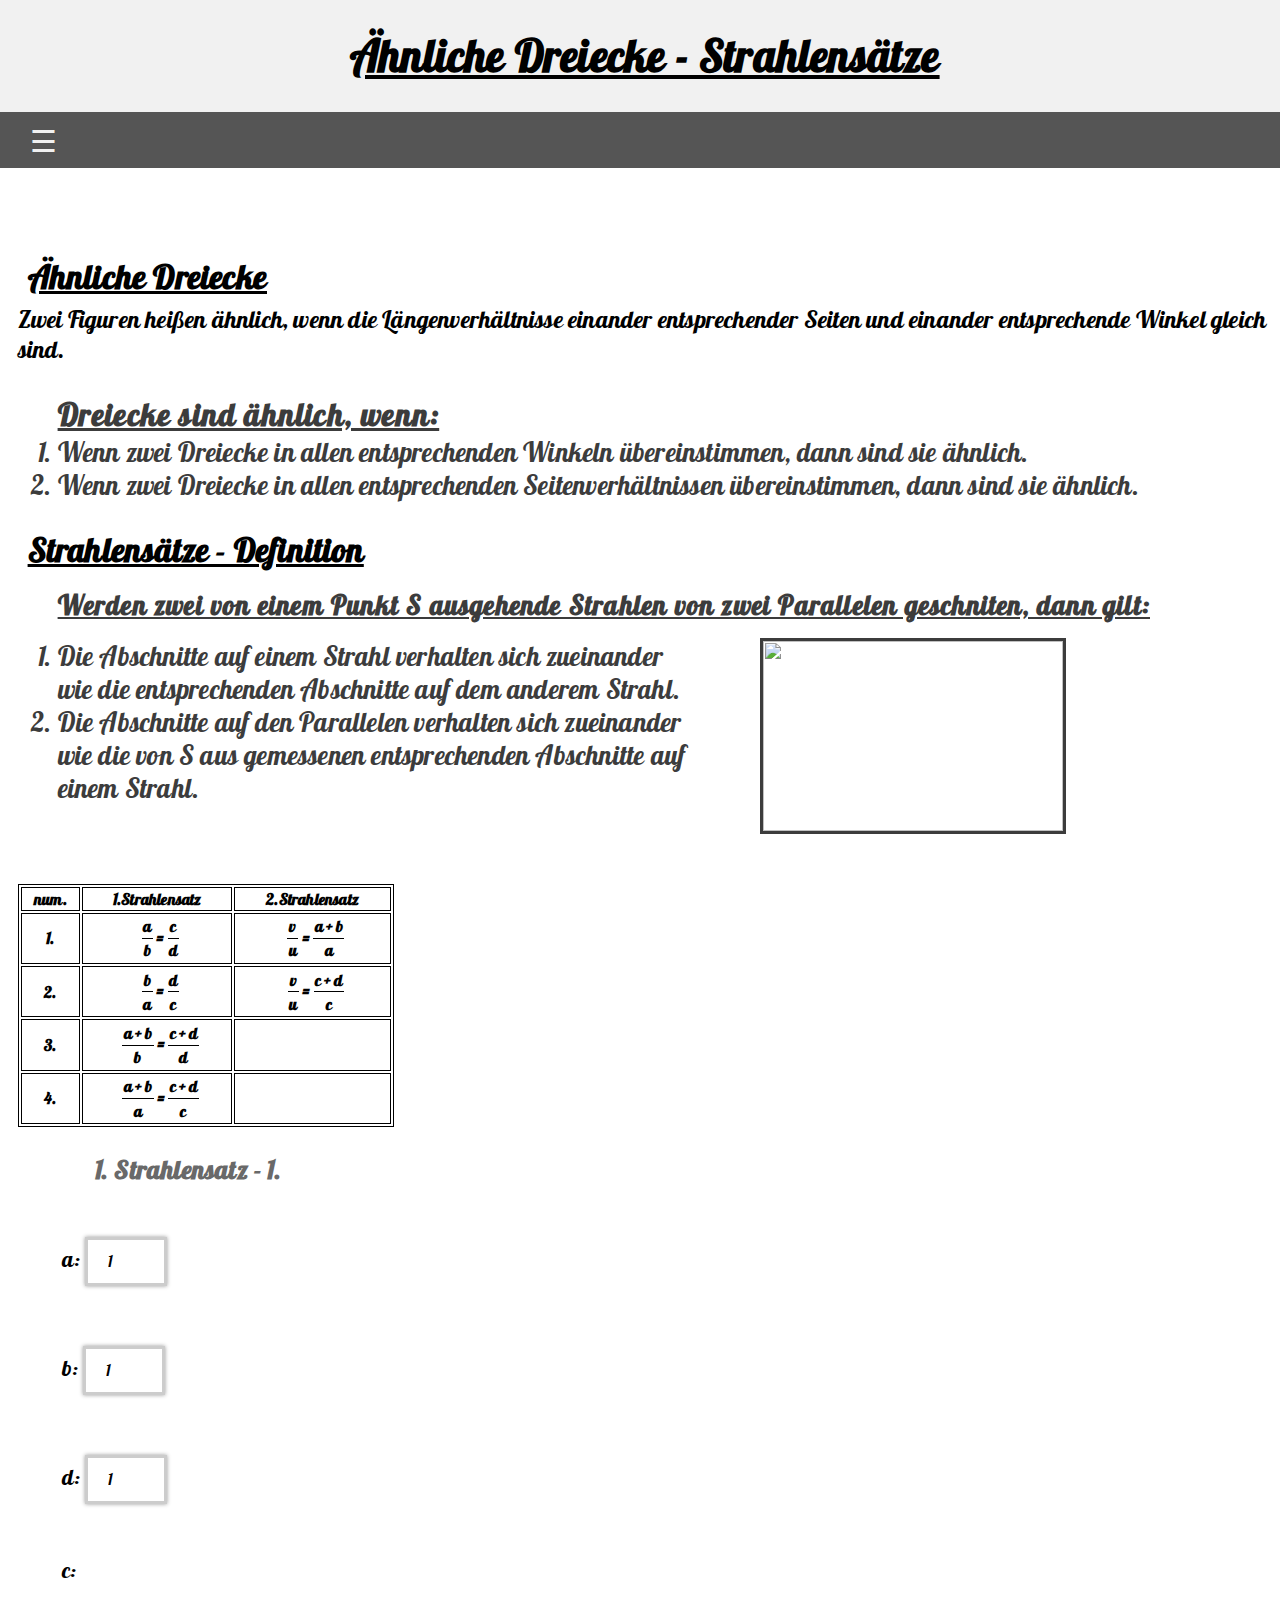
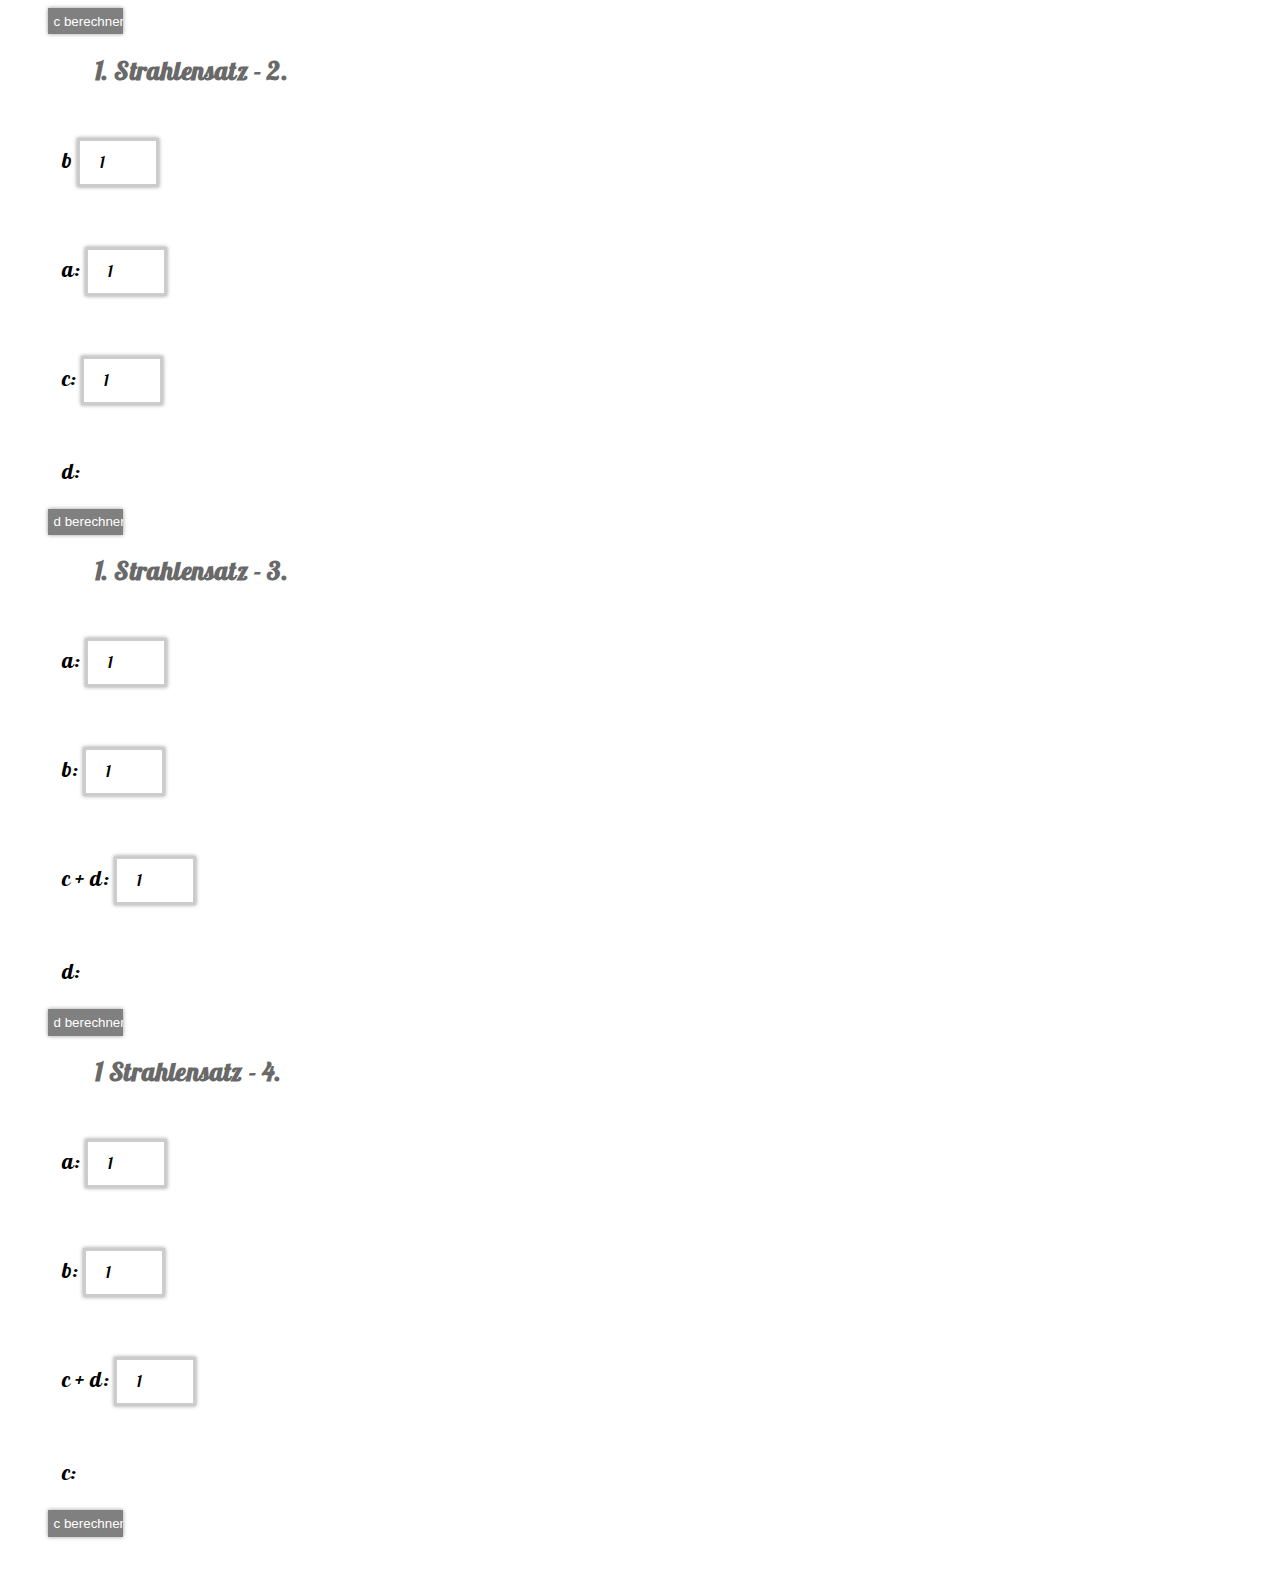
==== commit 453b58d4: "Update anlichefiguren.html" ====
--- a/anlichefiguren.html
+++ b/anlichefiguren.html
@@ -41,20 +41,20 @@
     <div  class="header" id="myHeader">
         <span style="font-size:30px;cursor:pointer" onclick="openNav()">&nbsp &#9776; <div class="titl opacityt" id="myTitl">Ähnliche Dreiecke - Strahlensätze</div></span>
     </div>
-  <h2 id="zweitens" tabindex="-1" class="underline">Ähnliche Dreiecke</h2>
+  <h2 id="zweitens" tabindex="-1" class="underline" style="padding-top:60px;">Ähnliche Dreiecke</h2>
   <p>
     Zwei Figuren heißen ähnlich, wenn die Längenverhältnisse einander entsprechender Seiten und einander entsprechende Winkel gleich sind.</br>
     <ol>
       <h3 class="nomargin">Dreiecke sind ähnlich, wenn:</h3>
       <li> Wenn zwei Dreiecke in allen entsprechenden Winkeln übereinstimmen, dann sind sie ähnlich.</li>
-      <li> Wenn zwei Dreieckein allen entsprechenden Seitenverhältnissen übereinstimmen, dann sind sie ähnlich.</li>
+      <li> Wenn zwei Dreiecke in allen entsprechenden Seitenverhältnissen übereinstimmen, dann sind sie ähnlich.</li>
     </ol>
 
     <h2 id="drittens" tabindex="-1" class="underline">Strahlensätze - Definition</h2>
   </p>
   <p>
     <ol>
-      <h4 class="nomarginh4">Werden zwei von einem Punkt S ausgehende Strahlen von zwei Parallelen geschnitenn, dann gilt:</h4>
+      <h4 class="nomarginh4">Werden zwei von einem Punkt S ausgehende Strahlen von zwei Parallelen geschniten, dann gilt:</h4>
       <li>Die Abschnitte auf einem Strahl verhalten sich zueinander</br> wie die entsprechenden Abschnitte auf dem anderem Strahl.<img class="position" src=https://s3-eu-west-1.amazonaws.com/images.sofatutor.com/content_topics/1129/strahlensatzfigur.jpg /></li>
 <li>Die Abschnitte auf den Parallelen verhalten sich zueinander </br>wie die von S aus gemessenen entsprechenden Abschnitte auf </br>einem Strahl.</li>
     </ol>
--- a/headings.css
+++ b/headings.css
@@ -205,7 +205,7 @@
 
 .ripple {
   background-position: center;
-  transition: background 0.5s;
+  transition: background 0.3s;
 }
 .ripple:hover {
   background: #696969 radial-gradient(circle, transparent 1%, #4a4c4c 1%) center/15000%;
@@ -320,12 +320,18 @@
     .marginbottomm{
         margin-bottom: 10px!important;
     }
-    body {
+    html{
+      margin: 0;
+      padding: 0; 
       background: url("http://kb4images.com/images/polygon-wallpaper/36628320-polygon-wallpaper.jpg");
       -webkit-background-size: cover;
       -moz-background-size: cover;
       -o-background-size: cover;
+      background-size: cover;
       background-repeat: no-repeat;
+      
+    }
+    body {
       margin-left: 0.8em;
       font-family: "Lobster";
       font-size: 16px;
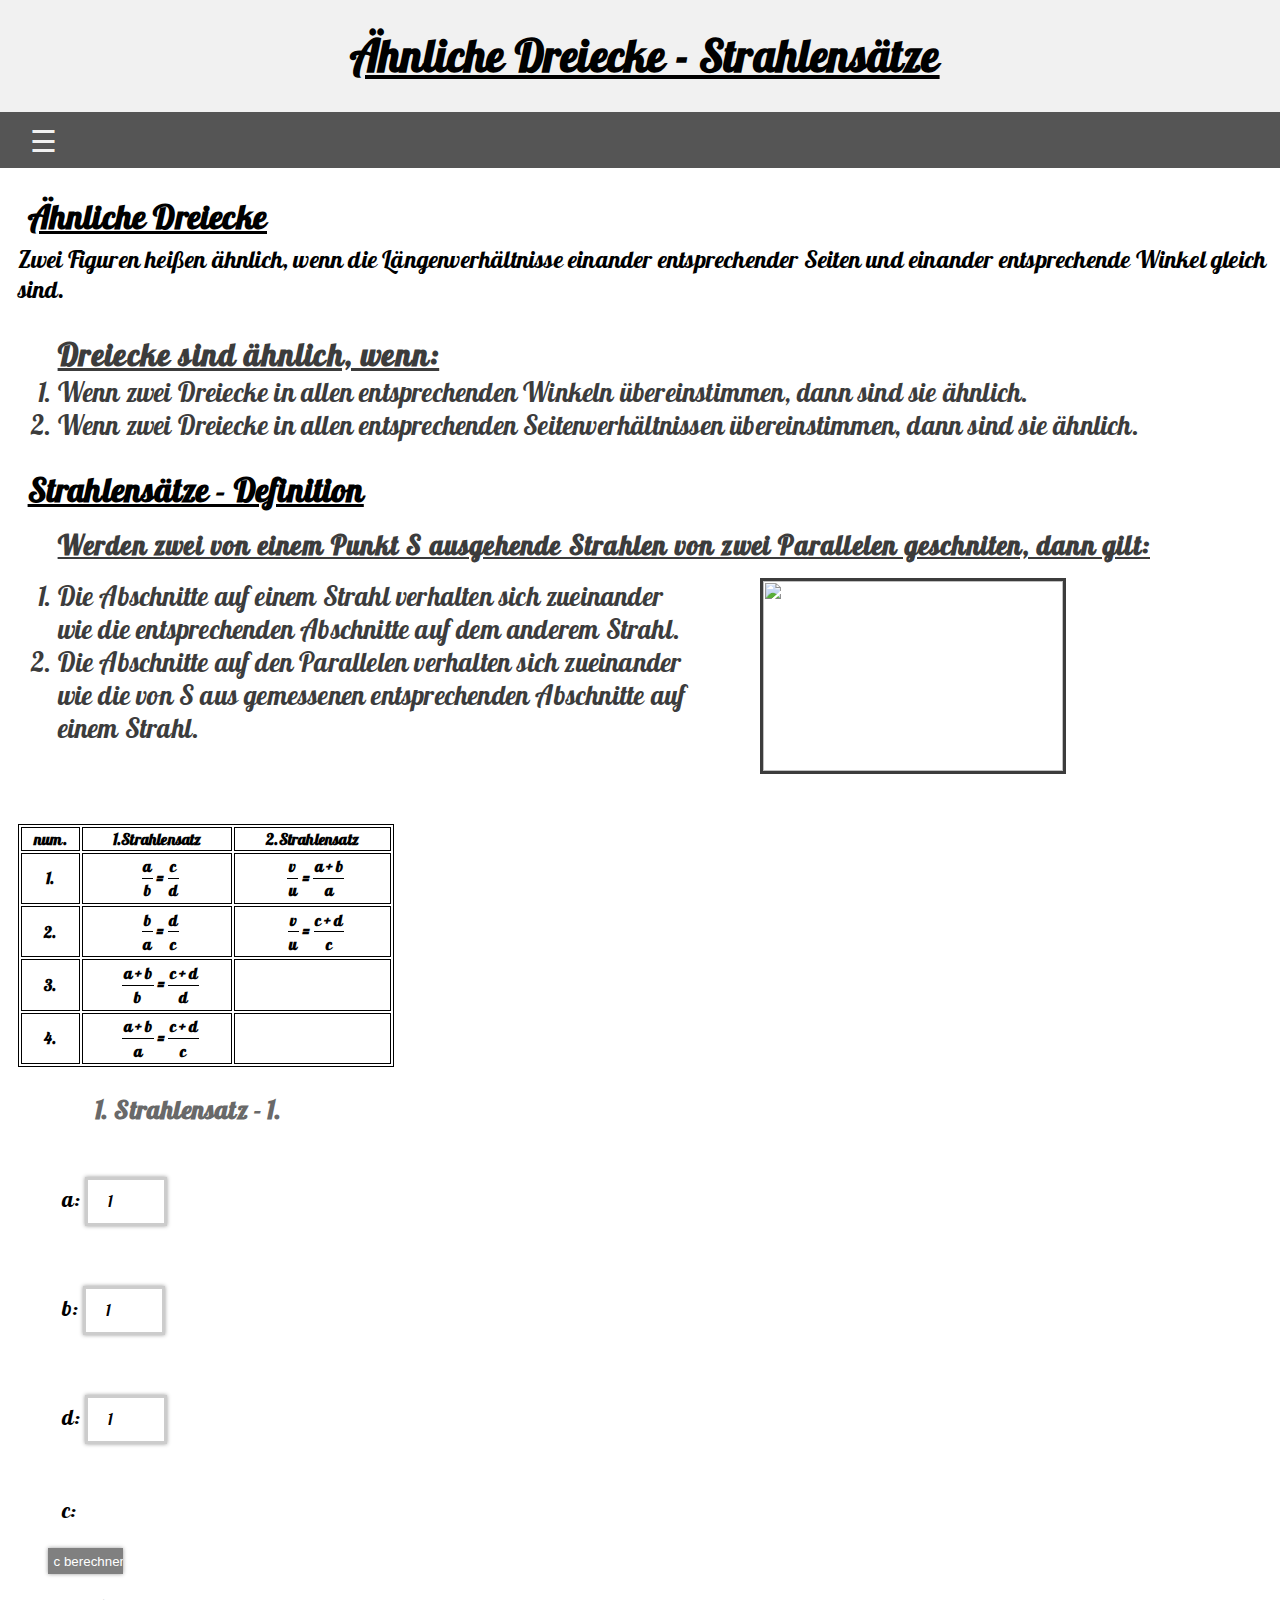
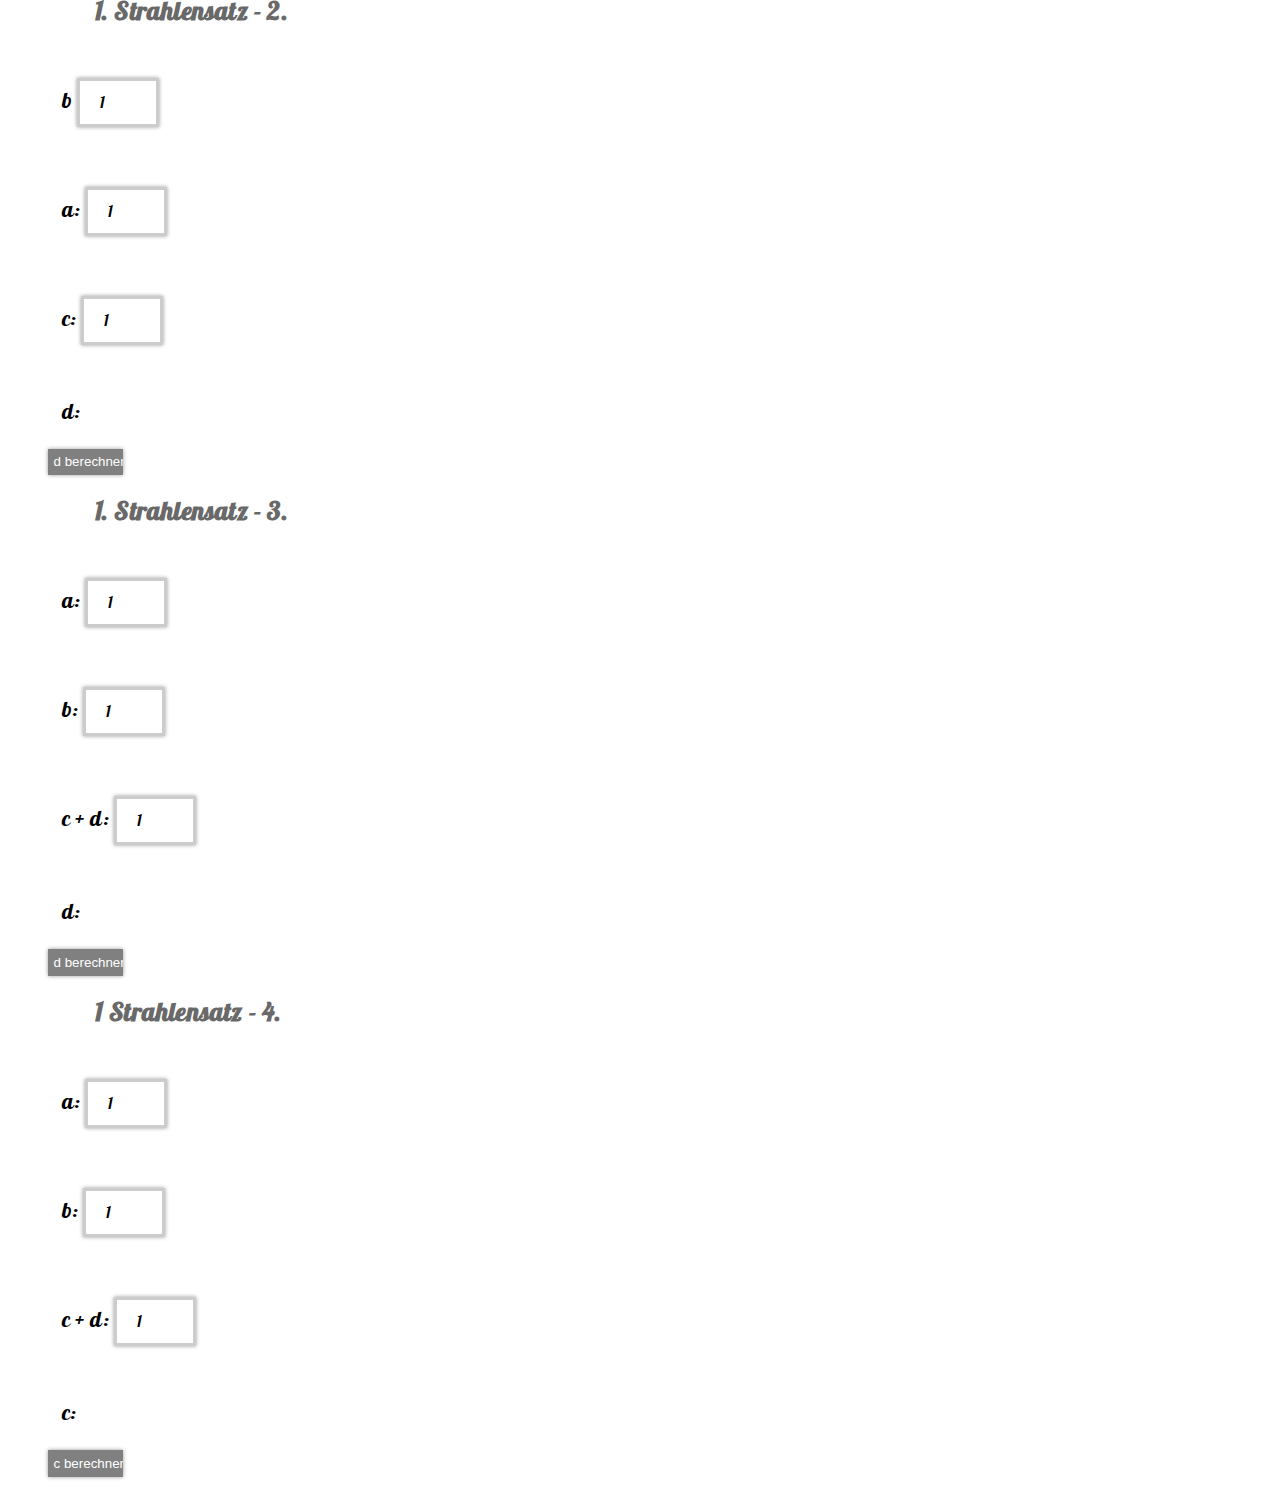
==== commit 32138eb5: "Update anlichefiguren.html" ====
--- a/anlichefiguren.html
+++ b/anlichefiguren.html
@@ -41,7 +41,7 @@
     <div  class="header" id="myHeader">
         <span style="font-size:30px;cursor:pointer" onclick="openNav()">&nbsp &#9776; <div class="titl opacityt" id="myTitl">Ähnliche Dreiecke - Strahlensätze</div></span>
     </div>
-  <h2 id="zweitens" tabindex="-1" class="underline" style="padding-top:60px;">Ähnliche Dreiecke</h2>
+  <h2 id="zweitens" tabindex="-1" class="underline id">Ähnliche Dreiecke</h2>
   <p>
     Zwei Figuren heißen ähnlich, wenn die Längenverhältnisse einander entsprechender Seiten und einander entsprechende Winkel gleich sind.</br>
     <ol>
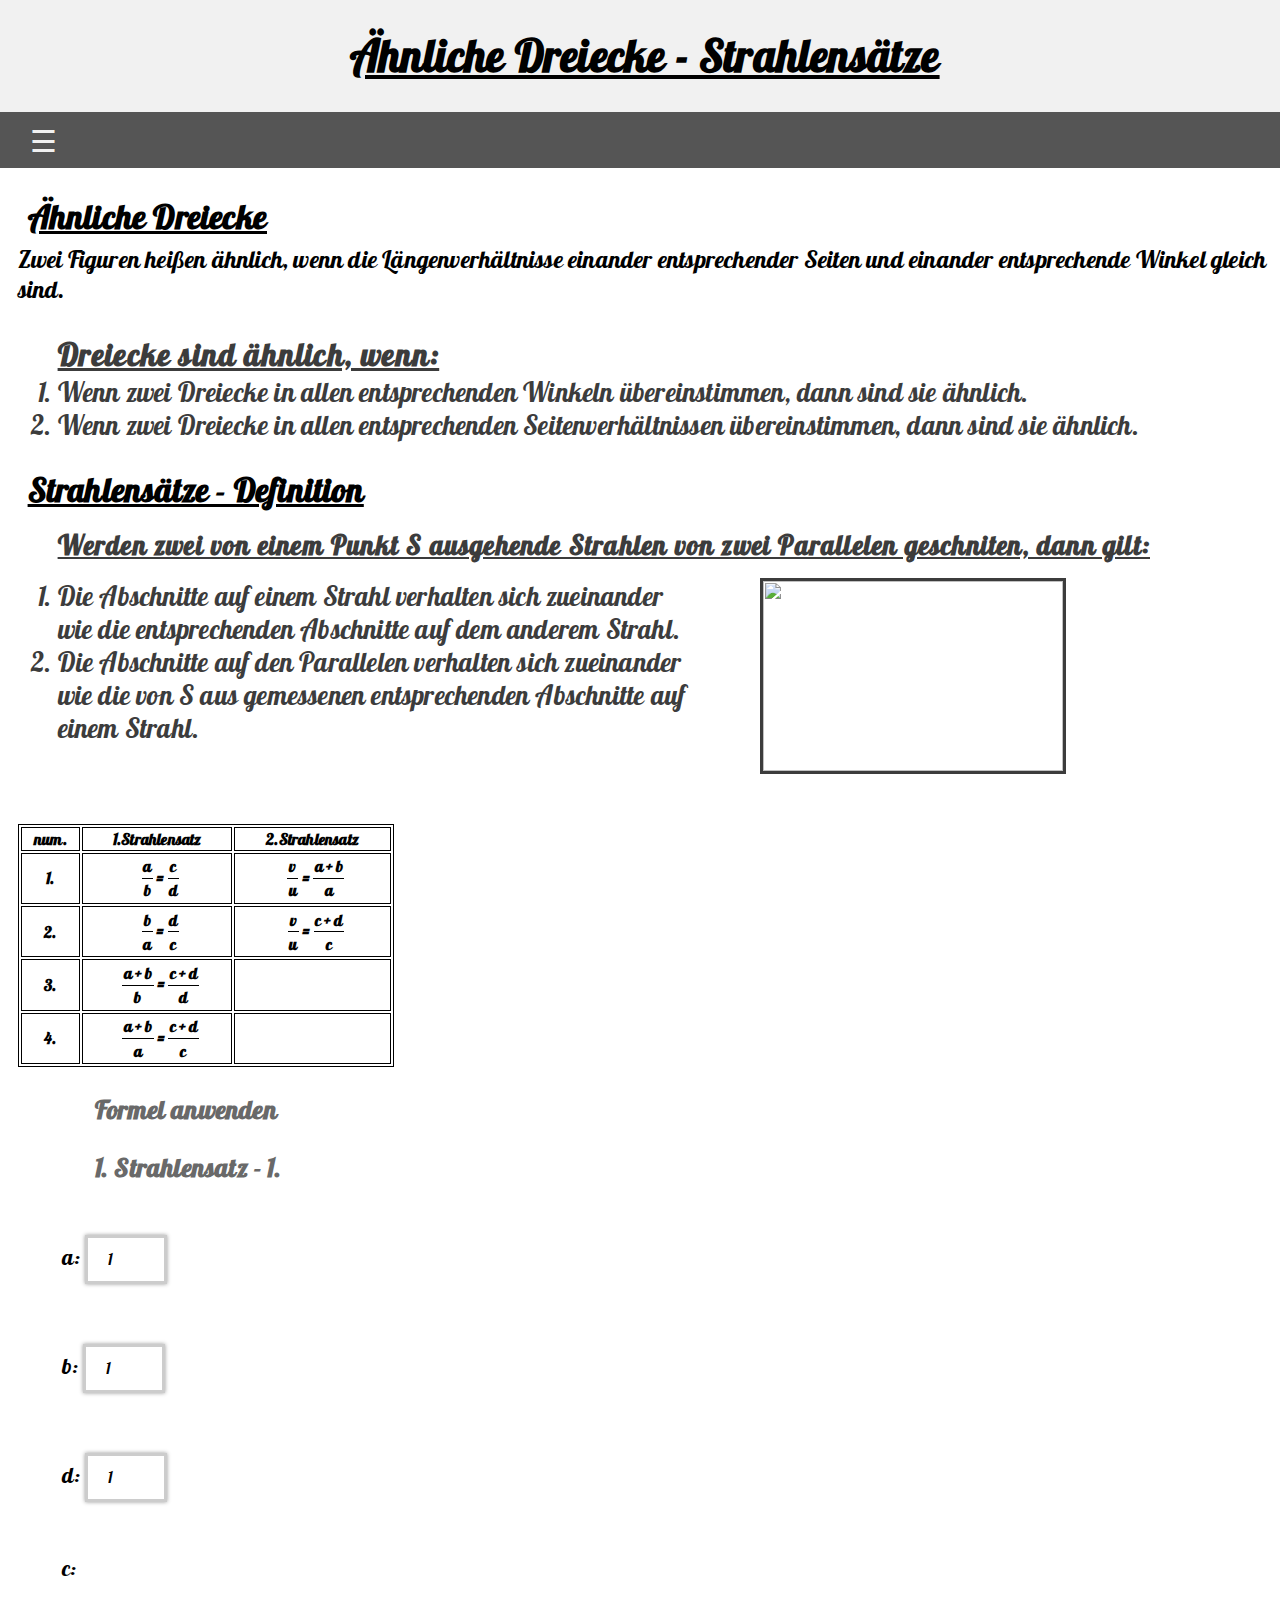
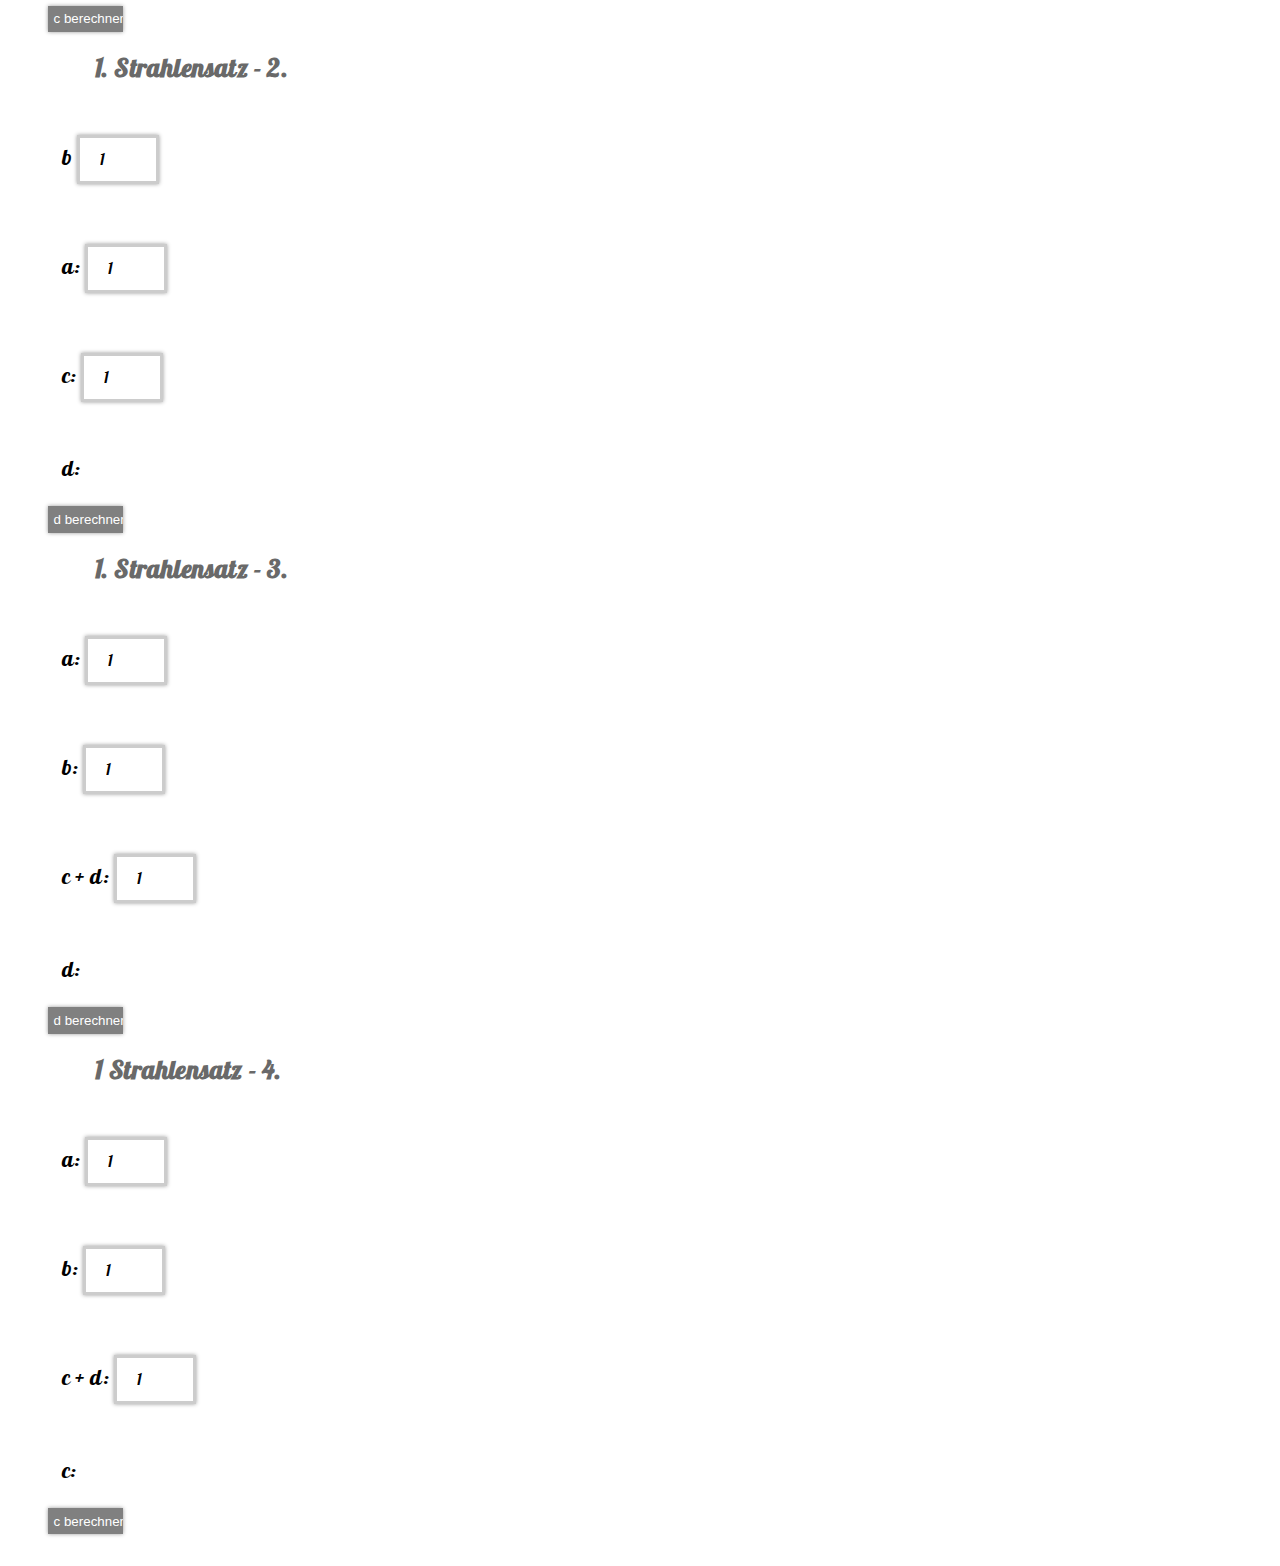
==== commit 6a1ab03f: "Update anlichefiguren.html" ====
--- a/anlichefiguren.html
+++ b/anlichefiguren.html
@@ -50,7 +50,7 @@
       <li> Wenn zwei Dreiecke in allen entsprechenden Seitenverhältnissen übereinstimmen, dann sind sie ähnlich.</li>
     </ol>
 
-    <h2 id="drittens" tabindex="-1" class="underline">Strahlensätze - Definition</h2>
+    <h2 id="drittens" tabindex="-1" class="underline id">Strahlensätze - Definition</h2>
   </p>
   <p>
     <ol>
@@ -164,7 +164,7 @@
   </table>
 </p>
 
-  <h3 id="viertens" tabindex="-1"> </h3>
+  <h3 id="viertens" tabindex="-1" class="id"> Formel anwenden </h3>
   <form>
     <h3> 1. Strahlensatz - 1. </h3>
     <label for="a">a:
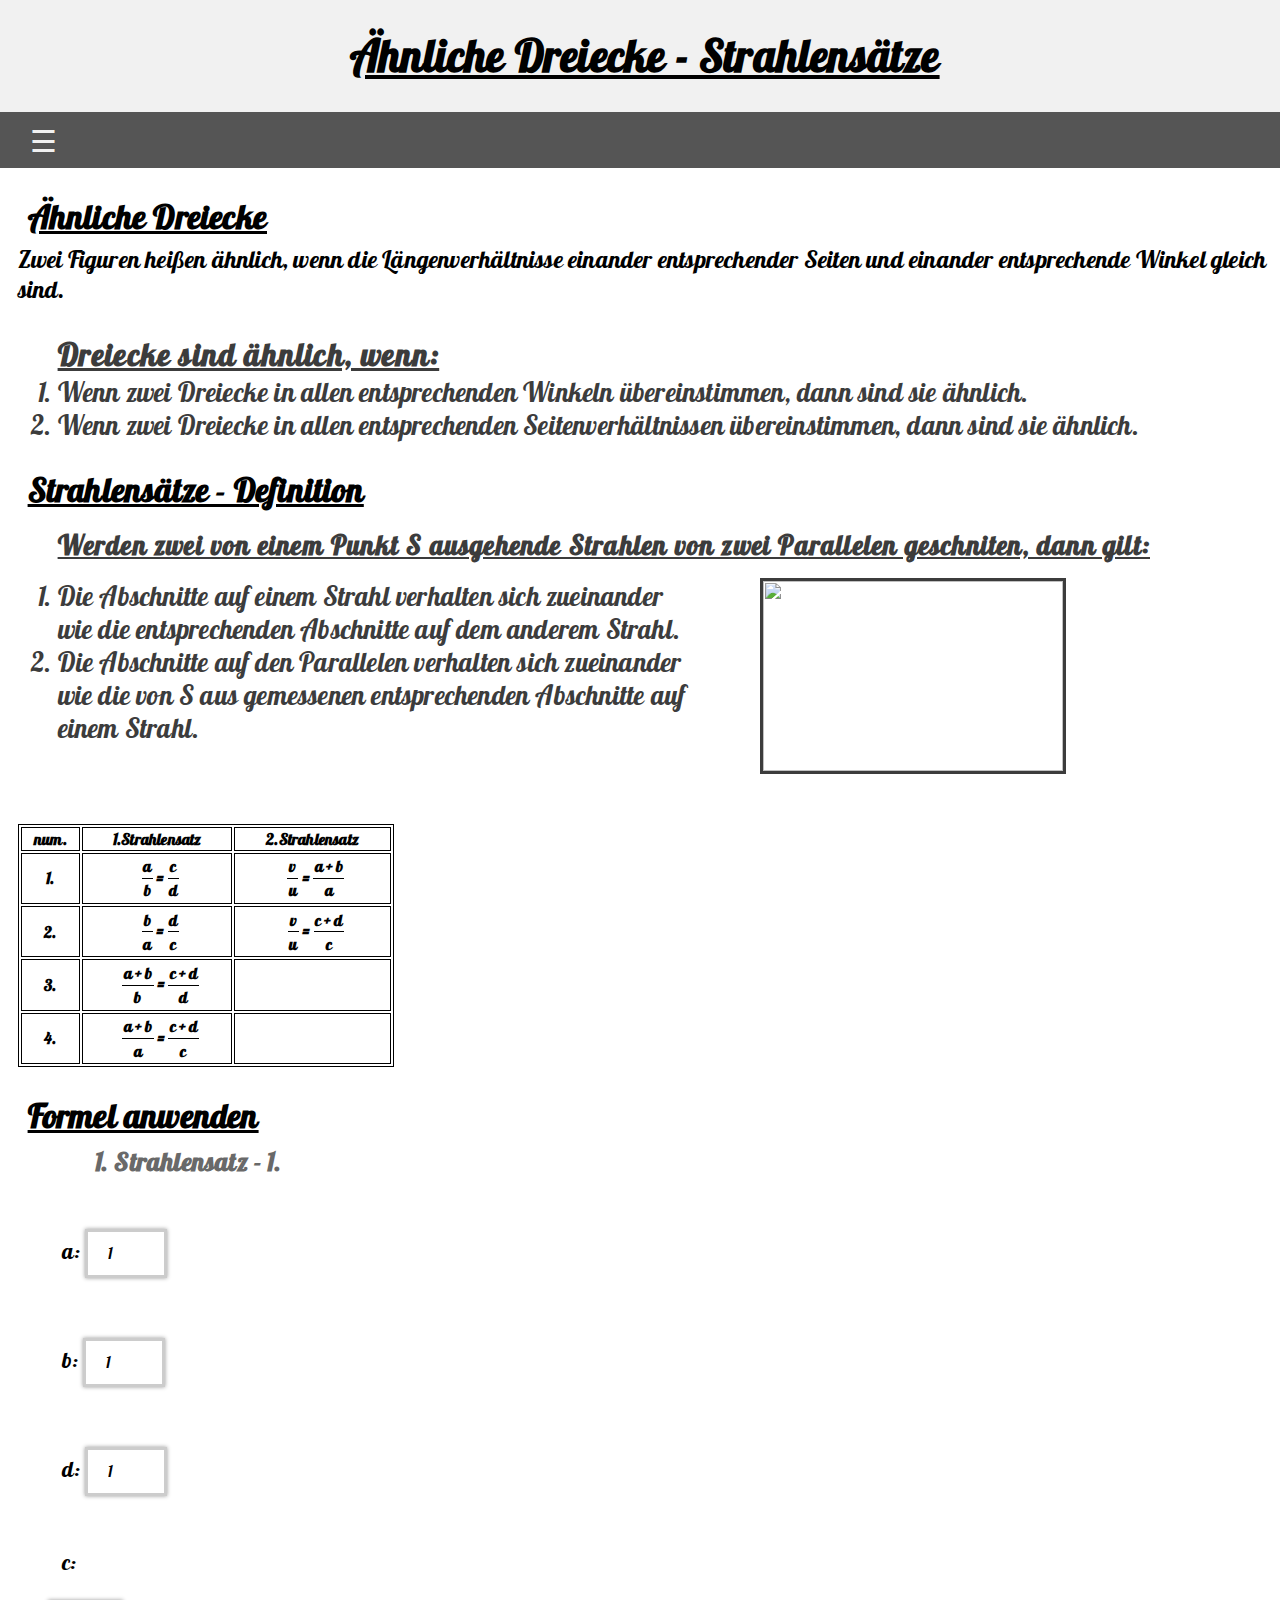
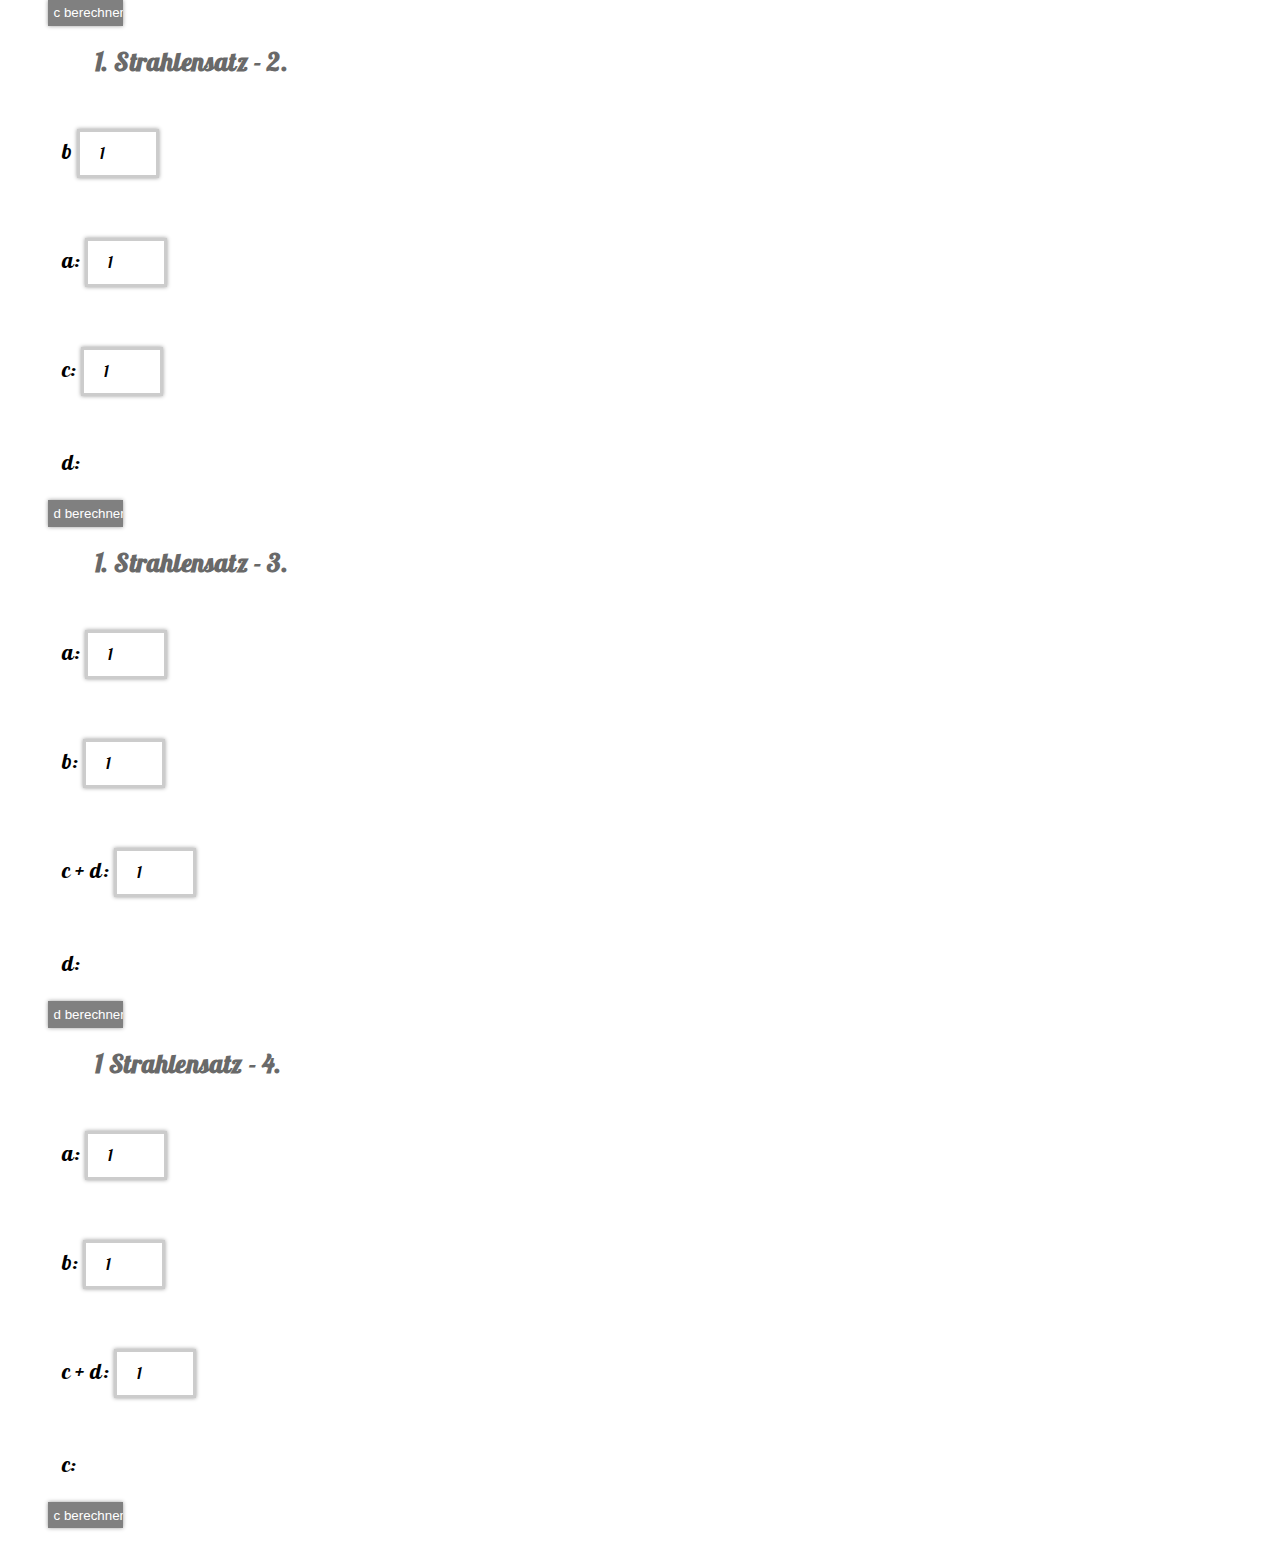
==== commit 94fa4b19: "Update anlichefiguren.html" ====
--- a/anlichefiguren.html
+++ b/anlichefiguren.html
@@ -164,7 +164,7 @@
   </table>
 </p>
 
-  <h3 id="viertens" tabindex="-1" class="id"> Formel anwenden </h3>
+  <h2 id="viertens" tabindex="-1" class="id underline"> Formel anwenden </h2>
   <form>
     <h3> 1. Strahlensatz - 1. </h3>
     <label for="a">a:
